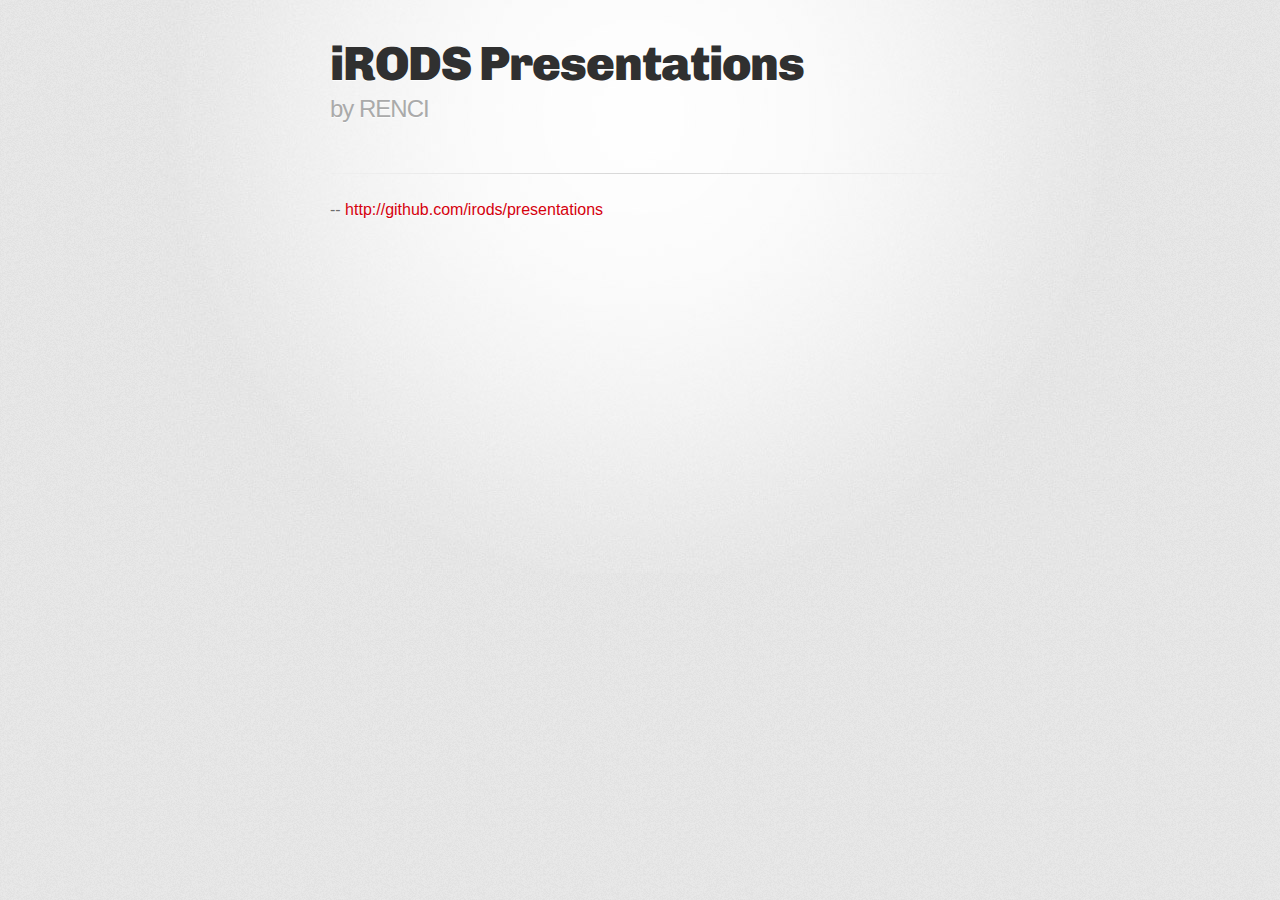
==== index.html @ 9c076ef9 "initial site" ====
<!DOCTYPE html>
<html>
  <head>
    <meta charset='utf-8'>
    <meta http-equiv="X-UA-Compatible" content="chrome=1">
    <link href='https://fonts.googleapis.com/css?family=Chivo:900' rel='stylesheet' type='text/css'>
    <link rel="stylesheet" type="text/css" href="stylesheets/stylesheet.css" media="screen">
    <link rel="stylesheet" type="text/css" href="stylesheets/pygment_trac.css" media="screen">
    <link rel="stylesheet" type="text/css" href="stylesheets/print.css" media="print">
    <!--[if lt IE 9]>
    <script src="//html5shiv.googlecode.com/svn/trunk/html5.js"></script>
    <![endif]-->
    <title>iRODS Presentations</title>
  </head>

  <body>
    <div id="container">
      <div class="inner">

        <header>
          <h1>iRODS Presentations</h1>
          <h2>by RENCI</h2>
        </header>

        <hr>

        <section id="main_content">
          <p>-- <a href="http://github.com/irods/presentations">http://github.com/irods/presentations</a></p>
        </section>

      </div>
    </div>
  </body>
</html>
---- stylesheets/stylesheet.css ----
/* http://meyerweb.com/eric/tools/css/reset/ 
   v2.0 | 20110126
   License: none (public domain)
*/
html, body, div, span, applet, object, iframe,
h1, h2, h3, h4, h5, h6, p, blockquote, pre,
a, abbr, acronym, address, big, cite, code,
del, dfn, em, img, ins, kbd, q, s, samp,
small, strike, strong, sub, sup, tt, var,
b, u, i, center,
dl, dt, dd, ol, ul, li,
fieldset, form, label, legend,
table, caption, tbody, tfoot, thead, tr, th, td,
article, aside, canvas, details, embed, 
figure, figcaption, footer, header, hgroup, 
menu, nav, output, ruby, section, summary,
time, mark, audio, video {
	margin: 0;
	padding: 0;
	border: 0;
	font-size: 100%;
	font: inherit;
	vertical-align: baseline;
}
/* HTML5 display-role reset for older browsers */
article, aside, details, figcaption, figure, 
footer, header, hgroup, menu, nav, section {
	display: block;
}
body {
	line-height: 1;
}
ol, ul {
	list-style: none;
}
blockquote, q {
	quotes: none;
}
blockquote:before, blockquote:after,
q:before, q:after {
	content: '';
	content: none;
}
table {
	border-collapse: collapse;
	border-spacing: 0;
}

/* LAYOUT STYLES */
body {
  font-size: 1em;
  line-height: 1.5; 
  background: #e7e7e7 url(../images/body-bg.png) 0 0 repeat;
  font-family: 'Helvetica Neue', Helvetica, Arial, serif;
  text-shadow: 0 1px 0 rgba(255, 255, 255, 0.8);
  color: #6d6d6d;
}

a {
  color: #d5000d;
}
a:hover {
  color: #c5000c;
}

header {
  padding-top: 35px;
  padding-bottom: 25px;
}

header h1 {
  font-family: 'Chivo', 'Helvetica Neue', Helvetica, Arial, serif; font-weight: 900;
  letter-spacing: -1px;
  font-size: 48px;
  color: #303030;
  line-height: 1.2;
}

header h2 {
  letter-spacing: -1px;
  font-size: 24px;
  color: #aaa;
  font-weight: normal;
  line-height: 1.3;
}

#container {
  background: transparent url(../images/highlight-bg.jpg) 50% 0 no-repeat;
  min-height: 595px;
}

.inner {
  width: 620px;
  margin: 0 auto;
}

#container .inner img {
  max-width: 100%;
}

#downloads {
  margin-bottom: 40px;
}

a.button {
  -moz-border-radius: 30px;
  -webkit-border-radius: 30px;                     
  border-radius: 30px;
  border-top: solid 1px #cbcbcb;
  border-left: solid 1px #b7b7b7;
  border-right: solid 1px #b7b7b7;
  border-bottom: solid 1px #b3b3b3;
  color: #303030;
  line-height: 25px;
  font-weight: bold;
  font-size: 15px;
  padding: 12px 8px 12px 8px;
  display: block;
  float: left;
  width: 179px;
  margin-right: 14px;  
  background: #fdfdfd; /* Old browsers */
  background: -moz-linear-gradient(top,  #fdfdfd 0%, #f2f2f2 100%); /* FF3.6+ */
  background: -webkit-gradient(linear, left top, left bottom, color-stop(0%,#fdfdfd), color-stop(100%,#f2f2f2)); /* Chrome,Safari4+ */
  background: -webkit-linear-gradient(top,  #fdfdfd 0%,#f2f2f2 100%); /* Chrome10+,Safari5.1+ */
  background: -o-linear-gradient(top,  #fdfdfd 0%,#f2f2f2 100%); /* Opera 11.10+ */
  background: -ms-linear-gradient(top,  #fdfdfd 0%,#f2f2f2 100%); /* IE10+ */
  background: linear-gradient(top,  #fdfdfd 0%,#f2f2f2 100%); /* W3C */
  filter: progid:DXImageTransform.Microsoft.gradient( startColorstr='#fdfdfd', endColorstr='#f2f2f2',GradientType=0 ); /* IE6-9 */
  -webkit-box-shadow: 10px 10px 5px #888;
  -moz-box-shadow: 10px 10px 5px #888;
  box-shadow: 0px 1px 5px #e8e8e8;
}
a.button:hover {
  border-top: solid 1px #b7b7b7;
  border-left: solid 1px #b3b3b3;
  border-right: solid 1px #b3b3b3;
  border-bottom: solid 1px #b3b3b3;
  background: #fafafa; /* Old browsers */
  background: -moz-linear-gradient(top,  #fdfdfd 0%, #f6f6f6 100%); /* FF3.6+ */
  background: -webkit-gradient(linear, left top, left bottom, color-stop(0%,#fdfdfd), color-stop(100%,#f6f6f6)); /* Chrome,Safari4+ */
  background: -webkit-linear-gradient(top,  #fdfdfd 0%,#f6f6f6 100%); /* Chrome10+,Safari5.1+ */
  background: -o-linear-gradient(top,  #fdfdfd 0%,#f6f6f6 100%); /* Opera 11.10+ */
  background: -ms-linear-gradient(top,  #fdfdfd 0%,#f6f6f6 100%); /* IE10+ */
  background: linear-gradient(top,  #fdfdfd 0%,#f6f6f6, 100%); /* W3C */
  filter: progid:DXImageTransform.Microsoft.gradient( startColorstr='#fdfdfd', endColorstr='#f6f6f6',GradientType=0 ); /* IE6-9 */
}

a.button span {
  padding-left: 50px;
  display: block;
  height: 23px;
}

#download-zip span {
  background: transparent url(../images/zip-icon.png) 12px 50% no-repeat;
}
#download-tar-gz span {
  background: transparent url(../images/tar-gz-icon.png) 12px 50% no-repeat;
}
#view-on-github span {
  background: transparent url(../images/octocat-icon.png) 12px 50% no-repeat;
}
#view-on-github {
  margin-right: 0;
}

code, pre {
  font-family: Monaco, "Bitstream Vera Sans Mono", "Lucida Console", Terminal;
  color: #222;
  margin-bottom: 30px;
  font-size: 14px;
}

code {
  background-color: #f2f2f2;
  border: solid 1px #ddd;
  padding: 0 3px;
}

pre {
  padding: 20px;
  background: #303030;
  color: #f2f2f2;
  text-shadow: none;
  overflow: auto;
}
pre code {
  color: #f2f2f2;
  background-color: #303030;
  border: none;
  padding: 0;
}

ul, ol, dl {
  margin-bottom: 20px;
}


/* COMMON STYLES */

hr {
  height: 1px;
  line-height: 1px;
  margin-top: 1em;
  padding-bottom: 1em;
  border: none;
  background: transparent url('../images/hr.png') 50% 0 no-repeat;
}

strong {
  font-weight: bold;
}

em {
  font-style: italic;
}

table {
  width: 100%;
  border: 1px solid #ebebeb;
}

th {
  font-weight: 500;
}

td {
  border: 1px solid #ebebeb;
  text-align: center; 
  font-weight: 300;
}

form {
  background: #f2f2f2;
  padding: 20px;
  
}


/* GENERAL ELEMENT TYPE STYLES */

h1 {
  font-size: 32px;
} 

h2 {
  font-size: 22px;
  font-weight: bold;
  color: #303030;
  margin-bottom: 8px;
} 

h3 {
  color: #d5000d;
  font-size: 18px;
  font-weight: bold;
  margin-bottom: 8px;
} 
 
h4 {
  font-size: 16px;
  color: #303030;
  font-weight: bold;
} 

h5 {
  font-size: 1em;
  color: #303030;
} 

h6 {
  font-size: .8em;
  color: #303030;
} 

p {
  font-weight: 300;
  margin-bottom: 20px;
}
 
a {
  text-decoration: none;
}

p a {
  font-weight: 400;
}

blockquote {
  font-size: 1.6em;
  border-left: 10px solid #e9e9e9;
  margin-bottom: 20px;
  padding: 0 0 0 30px;
}

ul li {
  list-style: disc inside;
  padding-left: 20px;
}

ol li {
  list-style: decimal inside;
  padding-left: 3px;
}

dl dt {
  color: #303030;
}

footer {
  background: transparent url('../images/hr.png') 0 0 no-repeat;
  margin-top: 40px;
  padding-top: 20px;
  padding-bottom: 30px;
  font-size: 13px;
  color: #aaa;
}

footer a {
  color: #666;
}
footer a:hover {
  color: #444;
}

/* MISC */
.clearfix:after {
  clear: both;
  content: '.';
  display: block;
  visibility: hidden;
  height: 0;
}

.clearfix {display: inline-block;}
* html .clearfix {height: 1%;}
.clearfix {display: block;}

/* #Media Queries
================================================== */

/* Smaller than standard 960 (devices and browsers) */
@media only screen and (max-width: 959px) {}

/* Tablet Portrait size to standard 960 (devices and browsers) */
@media only screen and (min-width: 768px) and (max-width: 959px) {}

/* All Mobile Sizes (devices and browser) */
@media only screen and (max-width: 767px) {
  header {
    padding-top: 10px;
    padding-bottom: 10px;
  }
  #downloads {
    margin-bottom: 25px;
  }
  #download-zip, #download-tar-gz {
    display: none;
  }
  .inner {
    width: 94%;
    margin: 0 auto;
  }
}

/* Mobile Landscape Size to Tablet Portrait (devices and browsers) */
@media only screen and (min-width: 480px) and (max-width: 767px) {}

/* Mobile Portrait Size to Mobile Landscape Size (devices and browsers) */
@media only screen and (max-width: 479px) {}
---- stylesheets/pygment_trac.css ----
.highlight  { background: #ffffff; }
.highlight .c { color: #999988; font-style: italic } /* Comment */
.highlight .err { color: #a61717; background-color: #e3d2d2 } /* Error */
.highlight .k { font-weight: bold } /* Keyword */
.highlight .o { font-weight: bold } /* Operator */
.highlight .cm { color: #999988; font-style: italic } /* Comment.Multiline */
.highlight .cp { color: #999999; font-weight: bold } /* Comment.Preproc */
.highlight .c1 { color: #999988; font-style: italic } /* Comment.Single */
.highlight .cs { color: #999999; font-weight: bold; font-style: italic } /* Comment.Special */
.highlight .gd { color: #000000; background-color: #ffdddd } /* Generic.Deleted */
.highlight .gd .x { color: #000000; background-color: #ffaaaa } /* Generic.Deleted.Specific */
.highlight .ge { font-style: italic } /* Generic.Emph */
.highlight .gr { color: #aa0000 } /* Generic.Error */
.highlight .gh { color: #999999 } /* Generic.Heading */
.highlight .gi { color: #000000; background-color: #ddffdd } /* Generic.Inserted */
.highlight .gi .x { color: #000000; background-color: #aaffaa } /* Generic.Inserted.Specific */
.highlight .go { color: #888888 } /* Generic.Output */
.highlight .gp { color: #555555 } /* Generic.Prompt */
.highlight .gs { font-weight: bold } /* Generic.Strong */
.highlight .gu { color: #800080; font-weight: bold; } /* Generic.Subheading */
.highlight .gt { color: #aa0000 } /* Generic.Traceback */
.highlight .kc { font-weight: bold } /* Keyword.Constant */
.highlight .kd { font-weight: bold } /* Keyword.Declaration */
.highlight .kn { font-weight: bold } /* Keyword.Namespace */
.highlight .kp { font-weight: bold } /* Keyword.Pseudo */
.highlight .kr { font-weight: bold } /* Keyword.Reserved */
.highlight .kt { color: #445588; font-weight: bold } /* Keyword.Type */
.highlight .m { color: #009999 } /* Literal.Number */
.highlight .s { color: #d14 } /* Literal.String */
.highlight .na { color: #008080 } /* Name.Attribute */
.highlight .nb { color: #0086B3 } /* Name.Builtin */
.highlight .nc { color: #445588; font-weight: bold } /* Name.Class */
.highlight .no { color: #008080 } /* Name.Constant */
.highlight .ni { color: #800080 } /* Name.Entity */
.highlight .ne { color: #990000; font-weight: bold } /* Name.Exception */
.highlight .nf { color: #990000; font-weight: bold } /* Name.Function */
.highlight .nn { color: #555555 } /* Name.Namespace */
.highlight .nt { color: #000080 } /* Name.Tag */
.highlight .nv { color: #008080 } /* Name.Variable */
.highlight .ow { font-weight: bold } /* Operator.Word */
.highlight .w { color: #bbbbbb } /* Text.Whitespace */
.highlight .mf { color: #009999 } /* Literal.Number.Float */
.highlight .mh { color: #009999 } /* Literal.Number.Hex */
.highlight .mi { color: #009999 } /* Literal.Number.Integer */
.highlight .mo { color: #009999 } /* Literal.Number.Oct */
.highlight .sb { color: #d14 } /* Literal.String.Backtick */
.highlight .sc { color: #d14 } /* Literal.String.Char */
.highlight .sd { color: #d14 } /* Literal.String.Doc */
.highlight .s2 { color: #d14 } /* Literal.String.Double */
.highlight .se { color: #d14 } /* Literal.String.Escape */
.highlight .sh { color: #d14 } /* Literal.String.Heredoc */
.highlight .si { color: #d14 } /* Literal.String.Interpol */
.highlight .sx { color: #d14 } /* Literal.String.Other */
.highlight .sr { color: #009926 } /* Literal.String.Regex */
.highlight .s1 { color: #d14 } /* Literal.String.Single */
.highlight .ss { color: #990073 } /* Literal.String.Symbol */
.highlight .bp { color: #999999 } /* Name.Builtin.Pseudo */
.highlight .vc { color: #008080 } /* Name.Variable.Class */
.highlight .vg { color: #008080 } /* Name.Variable.Global */
.highlight .vi { color: #008080 } /* Name.Variable.Instance */
.highlight .il { color: #009999 } /* Literal.Number.Integer.Long */

.type-csharp .highlight .k { color: #0000FF }
.type-csharp .highlight .kt { color: #0000FF }
.type-csharp .highlight .nf { color: #000000; font-weight: normal }
.type-csharp .highlight .nc { color: #2B91AF }
.type-csharp .highlight .nn { color: #000000 }
.type-csharp .highlight .s { color: #A31515 }
.type-csharp .highlight .sc { color: #A31515 }
---- stylesheets/print.css ----
html, body, div, span, applet, object, iframe,
h1, h2, h3, h4, h5, h6, p, blockquote, pre,
a, abbr, acronym, address, big, cite, code,
del, dfn, em, img, ins, kbd, q, s, samp,
small, strike, strong, sub, sup, tt, var,
b, u, i, center,
dl, dt, dd, ol, ul, li,
fieldset, form, label, legend,
table, caption, tbody, tfoot, thead, tr, th, td,
article, aside, canvas, details, embed, 
figure, figcaption, footer, header, hgroup, 
menu, nav, output, ruby, section, summary,
time, mark, audio, video {
  margin: 0;
  padding: 0;
  border: 0;
  font-size: 100%;
  font: inherit;
  vertical-align: baseline;
}
/* HTML5 display-role reset for older browsers */
article, aside, details, figcaption, figure, 
footer, header, hgroup, menu, nav, section {
  display: block;
}
body {
  line-height: 1;
}
ol, ul {
  list-style: none;
}
blockquote, q {
  quotes: none;
}
blockquote:before, blockquote:after,
q:before, q:after {
  content: '';
  content: none;
}
table {
  border-collapse: collapse;
  border-spacing: 0;
}
body {
  font-size: 13px;
  line-height: 1.5; 
  font-family: 'Helvetica Neue', Helvetica, Arial, serif;
  color: #000;
}

a {
  color: #d5000d;
  font-weight: bold;
}

header {
  padding-top: 35px;
  padding-bottom: 10px;
}

header h1 {
  font-weight: bold;
  letter-spacing: -1px;
  font-size: 48px;
  color: #303030;
  line-height: 1.2;
}

header h2 {
  letter-spacing: -1px;
  font-size: 24px;
  color: #aaa;
  font-weight: normal;
  line-height: 1.3;
}
#downloads {
  display: none;
}
#main_content {
  padding-top: 20px;
}

code, pre {
  font-family: Monaco, "Bitstream Vera Sans Mono", "Lucida Console", Terminal;
  color: #222;
  margin-bottom: 30px;
  font-size: 12px;
}

code {
  padding: 0 3px;
}

pre {
  border: solid 1px #ddd;
  padding: 20px;
  overflow: auto;
}
pre code {
  padding: 0;
}

ul, ol, dl {
  margin-bottom: 20px;
}


/* COMMON STYLES */

table {
  width: 100%;
  border: 1px solid #ebebeb;
}

th {
  font-weight: 500;
}

td {
  border: 1px solid #ebebeb;
  text-align: center; 
  font-weight: 300;
}

form {
  background: #f2f2f2;
  padding: 20px;
  
}


/* GENERAL ELEMENT TYPE STYLES */

h1 {
  font-size: 2.8em;
} 

h2 {
  font-size: 22px;
  font-weight: bold;
  color: #303030;
  margin-bottom: 8px;
} 

h3 {
  color: #d5000d;
  font-size: 18px;
  font-weight: bold;
  margin-bottom: 8px;
} 
 
h4 {
  font-size: 16px;
  color: #303030;
  font-weight: bold;
} 

h5 {
  font-size: 1em;
  color: #303030;
} 

h6 {
  font-size: .8em;
  color: #303030;
} 

p {
  font-weight: 300;
  margin-bottom: 20px;
}
 
a {
  text-decoration: none;
}

p a {
  font-weight: 400;
}

blockquote {
  font-size: 1.6em;
  border-left: 10px solid #e9e9e9;
  margin-bottom: 20px;
  padding: 0 0 0 30px;
}

ul li {
  list-style: disc inside;
  padding-left: 20px;
}

ol li {
  list-style: decimal inside;
  padding-left: 3px;
}

dl dd {
  font-style: italic;
  font-weight: 100;
}

footer {
  margin-top: 40px;
  padding-top: 20px;
  padding-bottom: 30px;
  font-size: 13px;
  color: #aaa;
}

footer a {
  color: #666;
}

/* MISC */
.clearfix:after {
  clear: both;
  content: '.';
  display: block;
  visibility: hidden;
  height: 0;
}

.clearfix {display: inline-block;}
* html .clearfix {height: 1%;}
.clearfix {display: block;}
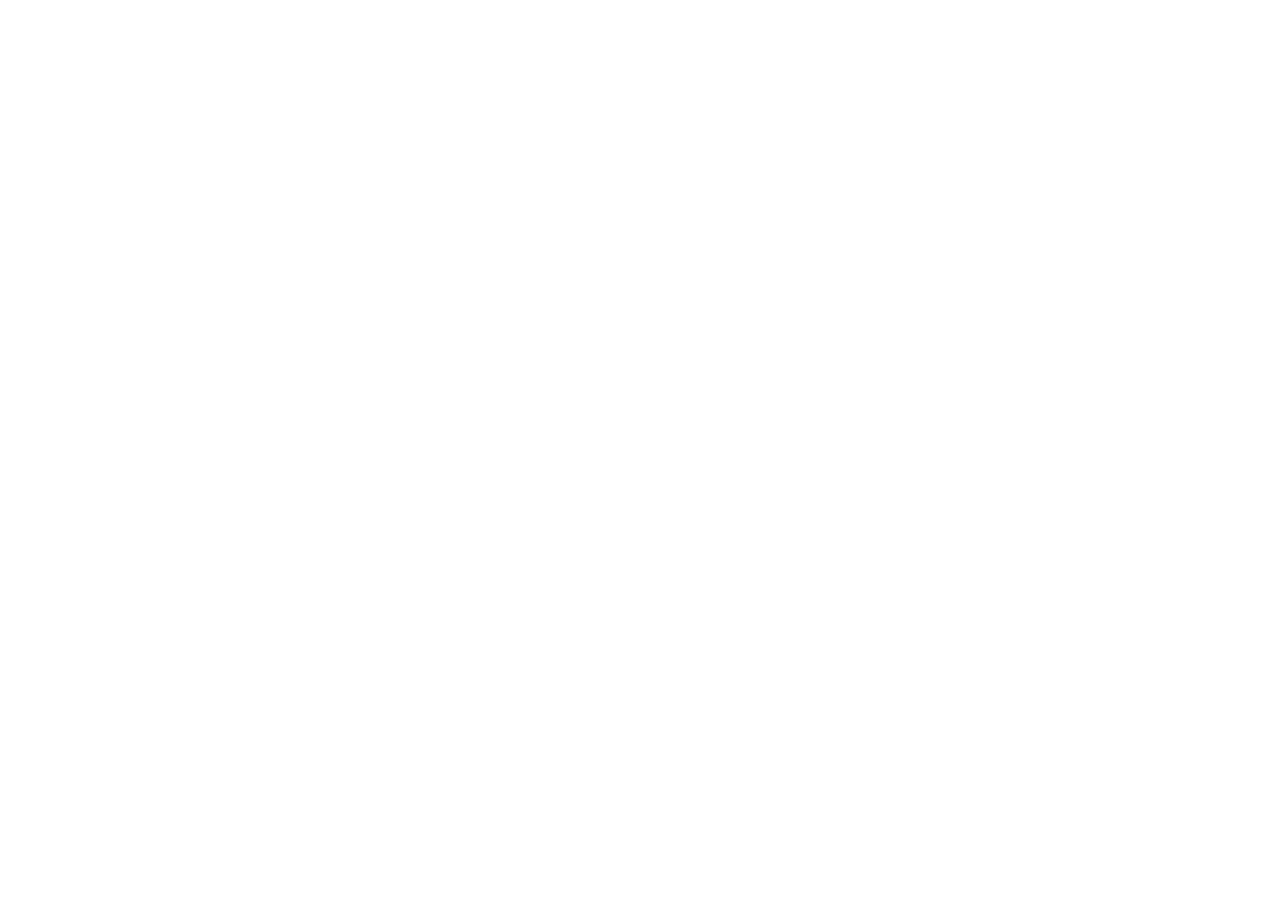
==== commit ef582360: "index in remark, with content." ====
--- a/index.html
+++ b/index.html
@@ -1,34 +1,19 @@
 <!DOCTYPE html>
 <html>
   <head>
-    <meta charset='utf-8'>
-    <meta http-equiv="X-UA-Compatible" content="chrome=1">
-    <link href='https://fonts.googleapis.com/css?family=Chivo:900' rel='stylesheet' type='text/css'>
-    <link rel="stylesheet" type="text/css" href="stylesheets/stylesheet.css" media="screen">
-    <link rel="stylesheet" type="text/css" href="stylesheets/pygment_trac.css" media="screen">
-    <link rel="stylesheet" type="text/css" href="stylesheets/print.css" media="print">
-    <!--[if lt IE 9]>
-    <script src="//html5shiv.googlecode.com/svn/trunk/html5.js"></script>
-    <![endif]-->
     <title>iRODS Presentations</title>
+    <meta http-equiv="Content-Type" content="text/html; charset=UTF-8"/>
+    <link rel="stylesheet" href="stylesheets/main-style.css">
+	<link rel="stylesheet" href="stylesheets/style2.css">
+	<link rel="stylesheet" href="stylesheets/irods.css"> 
   </head>
-
   <body>
-    <div id="container">
-      <div class="inner">
-
-        <header>
-          <h1>iRODS Presentations</h1>
-          <h2>by RENCI</h2>
-        </header>
-
-        <hr>
-
-        <section id="main_content">
-          <p>-- <a href="http://github.com/irods/presentations">http://github.com/irods/presentations</a></p>
-        </section>
-
-      </div>
-    </div>
+    <script src="http://gnab.github.io/remark/downloads/remark-latest.min.js" type="text/javascript">
+</script>
+    <script type="text/javascript">
+      var slideshow = remark.create({
+         sourceUrl: 'contents.md'
+       });
+    </script>
   </body>
-</html>
+</html><!DOCTYPE html>--- a/stylesheets/main-style.css
+++ b/stylesheets/main-style.css
@@ -0,0 +1 @@
+html.remark-container,body.remark-container{height:100%;width:100%;-webkit-print-color-adjust:exact;}.remark-container{background:#d7d8d2;margin:0;overflow:hidden;}.remark-container:focus{outline-style:solid;outline-width:1px;}:-webkit-full-screen .remark-container{width:100%;height:100%;}.remark-slides-area{position:relative;height:100%;width:100%;}.remark-slide-container{display:none;position:absolute;height:100%;width:100%;page-break-after:always;}.remark-slide-scaler{background-color:transparent;overflow:hidden;position:absolute;-webkit-transform-origin:top left;-moz-transform-origin:top left;transform-origin:top-left;-moz-box-shadow:0 0 30px #888;-webkit-box-shadow:0 0 30px #888;box-shadow:0 0 30px #888;}.remark-slide{height:100%;width:100%;display:table;table-layout:fixed;}.remark-slide>.left{text-align:left;}.remark-slide>.center{text-align:center;}.remark-slide>.right{text-align:right;}.remark-slide>.top{vertical-align:top;}.remark-slide>.middle{vertical-align:middle;}.remark-slide>.bottom{vertical-align:bottom;}.remark-slide-content{background-color:#fff;background-position:center;background-repeat:no-repeat;display:table-cell;font-size:20px;padding:1em 4em 1em 4em;}.remark-slide-content h1{font-size:55px;}.remark-slide-content h2{font-size:45px;}.remark-slide-content h3{font-size:35px;}.remark-slide-content .left{display:block;text-align:left;}.remark-slide-content .center{display:block;text-align:center;}.remark-slide-content .right{display:block;text-align:right;}.remark-slide-number{bottom:12px;opacity:0.5;position:absolute;right:20px;}.remark-slide-notes{border-top:3px solid black;position:absolute;display:none;}.remark-code{font-size:18px;}.remark-code-line{min-height:1em;}.remark-code-line-highlighted{background-color:rgba(255, 255, 0, 0.5);}.remark-code-span-highlighted{background-color:rgba(255, 255, 0, 0.5);padding:1px 2px 2px 2px;}.remark-visible{display:block;z-index:2;}.remark-fading{display:block;z-index:1;}.remark-fading .remark-slide-scaler{-moz-box-shadow:none;-webkit-box-shadow:none;box-shadow:none;}.remark-backdrop{position:absolute;top:0;bottom:0;left:0;right:0;display:none;background:#000;z-index:2;}.remark-pause{bottom:0;top:0;right:0;left:0;display:none;position:absolute;z-index:1000;}.remark-pause .remark-pause-lozenge{margin-top:30%;text-align:center;}.remark-pause .remark-pause-lozenge span{color:white;background:black;border:2px solid black;border-radius:20px;padding:20px 30px;font-family:Helvetica,arial,freesans,clean,sans-serif;font-size:42pt;font-weight:bold;}.remark-container.remark-presenter-mode.remark-pause-mode .remark-pause{display:block;}.remark-container.remark-presenter-mode.remark-pause-mode .remark-backdrop{display:block;opacity:0.5;}.remark-help{bottom:0;top:0;right:0;left:0;display:none;position:absolute;z-index:1000;-webkit-transform-origin:top left;-moz-transform-origin:top left;transform-origin:top-left;}.remark-help .remark-help-content{color:white;font-family:Helvetica,arial,freesans,clean,sans-serif;font-size:12pt;position:absolute;top:5%;bottom:10%;height:10%;left:5%;width:90%;}.remark-help .remark-help-content h1{font-size:36px;}.remark-help .remark-help-content td{color:white;font-size:12pt;padding:10px;}.remark-help .remark-help-content td:first-child{padding-left:0;}.remark-help .remark-help-content .key{background:white;color:black;min-width:1em;display:inline-block;padding:3px 6px;text-align:center;border-radius:4px;font-size:14px;}.remark-help .dismiss{top:85%;}.remark-container.remark-help-mode .remark-help{display:block;}.remark-container.remark-help-mode .remark-backdrop{display:block;opacity:0.95;}.remark-preview-area{bottom:2%;left:2%;display:none;opacity:0.5;position:absolute;height:47.25%;width:48%;}.remark-preview-area .remark-slide-container{display:block;}.remark-notes-area{background:#e7e8e2;bottom:0;display:none;left:52%;overflow:hidden;position:absolute;right:0;top:0;}.remark-notes-area .remark-top-area{height:50px;left:20px;position:absolute;right:10px;top:10px;}.remark-notes-area .remark-bottom-area{position:absolute;top:75px;bottom:10px;left:20px;right:10px;}.remark-notes-area .remark-bottom-area .remark-toggle{display:block;text-decoration:none;font-family:Helvetica,arial,freesans,clean,sans-serif;border-bottom:1px solid #ccc;height:21px;font-size:0.75em;font-weight:bold;text-transform:uppercase;color:#666;text-shadow:#f5f5f5 1px 1px 1px;}.remark-notes-area .remark-bottom-area .remark-notes-current-area{height:70%;position:relative;}.remark-notes-area .remark-bottom-area .remark-notes-current-area .remark-notes{clear:both;border-top:1px solid #f5f5f5;position:absolute;top:22px;bottom:0px;left:0px;right:0px;overflow-y:auto;margin-bottom:20px;}.remark-notes-area .remark-bottom-area .remark-notes-preview-area{height:30%;position:relative;}.remark-notes-area .remark-bottom-area .remark-notes-preview-area .remark-notes-preview{border-top:1px solid #f5f5f5;position:absolute;top:22px;bottom:0px;left:0px;right:0px;overflow-y:auto;}.remark-notes-area .remark-bottom-area .remark-notes>*:first-child,.remark-notes-area .remark-bottom-area .remark-notes-preview>*:first-child{margin-top:5px;}.remark-notes-area .remark-bottom-area .remark-notes>*:last-child,.remark-notes-area .remark-bottom-area .remark-notes-preview>*:last-child{margin-bottom:0;}.remark-toolbar{color:#979892;vertical-align:middle;}.remark-toolbar .remark-toolbar-link{border:2px solid #d7d8d2;color:#979892;display:inline-block;padding:2px 2px;text-decoration:none;text-align:center;min-width:20px;}.remark-toolbar .remark-toolbar-link:hover{border-color:#979892;color:#676862;}.remark-toolbar .remark-toolbar-timer{border:2px solid black;border-radius:10px;background:black;color:white;display:inline-block;float:right;padding:5px 10px;font-family:sans-serif;font-weight:bold;font-size:175%;text-decoration:none;text-align:center;}.remark-container.remark-presenter-mode .remark-slides-area{top:2%;left:2%;height:47.25%;width:48%;}.remark-container.remark-presenter-mode .remark-preview-area{display:block;}.remark-container.remark-presenter-mode .remark-notes-area{display:block;}.remark-container.remark-blackout-mode:not(.remark-presenter-mode) .remark-backdrop{display:block;opacity:0.99;}@media print{.remark-container{overflow:visible;background-color:#fff;} .remark-container.remark-presenter-mode .remark-slides-area{top:0px;left:0px;height:100%;width:681px;} .remark-container.remark-presenter-mode .remark-preview-area,.remark-container.remark-presenter-mode .remark-notes-area{display:none;} .remark-container.remark-presenter-mode .remark-slide-notes{display:block;margin-left:30px;width:621px;} .remark-slide-container{display:block;position:relative;} .remark-slide-scaler{-moz-box-shadow:none;-webkit-box-shadow:none;box-shadow:none;}}@page {margin:0;}.hljs-arta{}.hljs-arta .hljs{display:block;padding:0.5em;background:#222;}.hljs-arta .profile .hljs-header *,.hljs-arta .ini .hljs-title,.hljs-arta .nginx .hljs-title{color:#fff;}.hljs-arta .hljs-comment,.hljs-arta .hljs-javadoc,.hljs-arta .hljs-preprocessor,.hljs-arta .hljs-preprocessor .hljs-title,.hljs-arta .hljs-pragma,.hljs-arta .hljs-shebang,.hljs-arta .profile .hljs-summary,.hljs-arta .diff,.hljs-arta .hljs-pi,.hljs-arta .hljs-doctype,.hljs-arta .hljs-tag,.hljs-arta .hljs-template_comment,.hljs-arta .css .hljs-rules,.hljs-arta .tex .hljs-special{color:#444;}.hljs-arta .hljs-string,.hljs-arta .hljs-symbol,.hljs-arta .diff .hljs-change,.hljs-arta .hljs-regexp,.hljs-arta .xml .hljs-attribute,.hljs-arta .smalltalk .hljs-char,.hljs-arta .xml .hljs-value,.hljs-arta .ini .hljs-value,.hljs-arta .clojure .hljs-attribute,.hljs-arta .coffeescript .hljs-attribute{color:#ffcc33;}.hljs-arta .hljs-number,.hljs-arta .hljs-addition{color:#00cc66;}.hljs-arta .hljs-built_in,.hljs-arta .hljs-literal,.hljs-arta .vhdl .hljs-typename,.hljs-arta .go .hljs-constant,.hljs-arta .go .hljs-typename,.hljs-arta .ini .hljs-keyword,.hljs-arta .lua .hljs-title,.hljs-arta .perl .hljs-variable,.hljs-arta .php .hljs-variable,.hljs-arta .mel .hljs-variable,.hljs-arta .django .hljs-variable,.hljs-arta .css .funtion,.hljs-arta .smalltalk .method,.hljs-arta .hljs-hexcolor,.hljs-arta .hljs-important,.hljs-arta .hljs-flow,.hljs-arta .hljs-inheritance,.hljs-arta .parser3 .hljs-variable{color:#32aaee;}.hljs-arta .hljs-keyword,.hljs-arta .hljs-tag .hljs-title,.hljs-arta .css .hljs-tag,.hljs-arta .css .hljs-class,.hljs-arta .css .hljs-id,.hljs-arta .css .hljs-pseudo,.hljs-arta .css .hljs-attr_selector,.hljs-arta .lisp .hljs-title,.hljs-arta .clojure .hljs-built_in,.hljs-arta .hljs-winutils,.hljs-arta .tex .hljs-command,.hljs-arta .hljs-request,.hljs-arta .hljs-status{color:#6644aa;}.hljs-arta .hljs-title,.hljs-arta .ruby .hljs-constant,.hljs-arta .vala .hljs-constant,.hljs-arta .hljs-parent,.hljs-arta .hljs-deletion,.hljs-arta .hljs-template_tag,.hljs-arta .css .hljs-keyword,.hljs-arta .objectivec .hljs-class .hljs-id,.hljs-arta .smalltalk .hljs-class,.hljs-arta .lisp .hljs-keyword,.hljs-arta .apache .hljs-tag,.hljs-arta .nginx .hljs-variable,.hljs-arta .hljs-envvar,.hljs-arta .bash .hljs-variable,.hljs-arta .go .hljs-built_in,.hljs-arta .vbscript .hljs-built_in,.hljs-arta .lua .hljs-built_in,.hljs-arta .rsl .hljs-built_in,.hljs-arta .tail,.hljs-arta .avrasm .hljs-label,.hljs-arta .tex .hljs-formula,.hljs-arta .tex .hljs-formula *{color:#bb1166;}.hljs-arta .hljs-yardoctag,.hljs-arta .hljs-phpdoc,.hljs-arta .profile .hljs-header,.hljs-arta .ini .hljs-title,.hljs-arta .apache .hljs-tag,.hljs-arta .parser3 .hljs-title{font-weight:bold;}.hljs-arta .coffeescript .javascript,.hljs-arta .javascript .xml,.hljs-arta .tex .hljs-formula,.hljs-arta .xml .javascript,.hljs-arta .xml .vbscript,.hljs-arta .xml .css,.hljs-arta .xml .hljs-cdata{opacity:0.6;}.hljs-arta .hljs,.hljs-arta .hljs-subst,.hljs-arta .diff .hljs-chunk,.hljs-arta .css .hljs-value,.hljs-arta .css .hljs-attribute{color:#aaa;}.hljs-ascetic{}.hljs-ascetic .hljs{display:block;padding:0.5em;background:white;color:black;}.hljs-ascetic .hljs-string,.hljs-ascetic .hljs-tag .hljs-value,.hljs-ascetic .hljs-filter .hljs-argument,.hljs-ascetic .hljs-addition,.hljs-ascetic .hljs-change,.hljs-ascetic .apache .hljs-tag,.hljs-ascetic .apache .hljs-cbracket,.hljs-ascetic .nginx .hljs-built_in,.hljs-ascetic .tex .hljs-formula{color:#888;}.hljs-ascetic .hljs-comment,.hljs-ascetic .hljs-template_comment,.hljs-ascetic .hljs-shebang,.hljs-ascetic .hljs-doctype,.hljs-ascetic .hljs-pi,.hljs-ascetic .hljs-javadoc,.hljs-ascetic .hljs-deletion,.hljs-ascetic .apache .hljs-sqbracket{color:#ccc;}.hljs-ascetic .hljs-keyword,.hljs-ascetic .hljs-tag .hljs-title,.hljs-ascetic .ini .hljs-title,.hljs-ascetic .lisp .hljs-title,.hljs-ascetic .clojure .hljs-title,.hljs-ascetic .http .hljs-title,.hljs-ascetic .nginx .hljs-title,.hljs-ascetic .css .hljs-tag,.hljs-ascetic .hljs-winutils,.hljs-ascetic .hljs-flow,.hljs-ascetic .apache .hljs-tag,.hljs-ascetic .tex .hljs-command,.hljs-ascetic .hljs-request,.hljs-ascetic .hljs-status{font-weight:bold;}.hljs-atelier-dune.dark{}.hljs-atelier-dune.dark .hljs-comment,.hljs-atelier-dune.dark .hljs-title{color:#999580;}.hljs-atelier-dune.dark .hljs-variable,.hljs-atelier-dune.dark .hljs-attribute,.hljs-atelier-dune.dark .hljs-tag,.hljs-atelier-dune.dark .hljs-regexp,.hljs-atelier-dune.dark .ruby .hljs-constant,.hljs-atelier-dune.dark .xml .hljs-tag .hljs-title,.hljs-atelier-dune.dark .xml .hljs-pi,.hljs-atelier-dune.dark .xml .hljs-doctype,.hljs-atelier-dune.dark .html .hljs-doctype,.hljs-atelier-dune.dark .css .hljs-id,.hljs-atelier-dune.dark .css .hljs-class,.hljs-atelier-dune.dark .css .hljs-pseudo{color:#d73737;}.hljs-atelier-dune.dark .hljs-number,.hljs-atelier-dune.dark .hljs-preprocessor,.hljs-atelier-dune.dark .hljs-pragma,.hljs-atelier-dune.dark .hljs-built_in,.hljs-atelier-dune.dark .hljs-literal,.hljs-atelier-dune.dark .hljs-params,.hljs-atelier-dune.dark .hljs-constant{color:#b65611;}.hljs-atelier-dune.dark .ruby .hljs-class .hljs-title,.hljs-atelier-dune.dark .css .hljs-rules .hljs-attribute{color:#cfb017;}.hljs-atelier-dune.dark .hljs-string,.hljs-atelier-dune.dark .hljs-value,.hljs-atelier-dune.dark .hljs-inheritance,.hljs-atelier-dune.dark .hljs-header,.hljs-atelier-dune.dark .ruby .hljs-symbol,.hljs-atelier-dune.dark .xml .hljs-cdata{color:#60ac39;}.hljs-atelier-dune.dark .css .hljs-hexcolor{color:#1fad83;}.hljs-atelier-dune.dark .hljs-function,.hljs-atelier-dune.dark .python .hljs-decorator,.hljs-atelier-dune.dark .python .hljs-title,.hljs-atelier-dune.dark .ruby .hljs-function .hljs-title,.hljs-atelier-dune.dark .ruby .hljs-title .hljs-keyword,.hljs-atelier-dune.dark .perl .hljs-sub,.hljs-atelier-dune.dark .javascript .hljs-title,.hljs-atelier-dune.dark .coffeescript .hljs-title{color:#6684e1;}.hljs-atelier-dune.dark .hljs-keyword,.hljs-atelier-dune.dark .javascript .hljs-function{color:#b854d4;}.hljs-atelier-dune.dark .hljs{display:block;background:#292824;color:#a6a28c;padding:0.5em;}.hljs-atelier-dune.dark .coffeescript .javascript,.hljs-atelier-dune.dark .javascript .xml,.hljs-atelier-dune.dark .tex .hljs-formula,.hljs-atelier-dune.dark .xml .javascript,.hljs-atelier-dune.dark .xml .vbscript,.hljs-atelier-dune.dark .xml .css,.hljs-atelier-dune.dark .xml .hljs-cdata{opacity:0.5;}.hljs-atelier-dune.light{}.hljs-atelier-dune.light .hljs-comment,.hljs-atelier-dune.light .hljs-title{color:#7d7a68;}.hljs-atelier-dune.light .hljs-variable,.hljs-atelier-dune.light .hljs-attribute,.hljs-atelier-dune.light .hljs-tag,.hljs-atelier-dune.light .hljs-regexp,.hljs-atelier-dune.light .ruby .hljs-constant,.hljs-atelier-dune.light .xml .hljs-tag .hljs-title,.hljs-atelier-dune.light .xml .hljs-pi,.hljs-atelier-dune.light .xml .hljs-doctype,.hljs-atelier-dune.light .html .hljs-doctype,.hljs-atelier-dune.light .css .hljs-id,.hljs-atelier-dune.light .css .hljs-class,.hljs-atelier-dune.light .css .hljs-pseudo{color:#d73737;}.hljs-atelier-dune.light .hljs-number,.hljs-atelier-dune.light .hljs-preprocessor,.hljs-atelier-dune.light .hljs-pragma,.hljs-atelier-dune.light .hljs-built_in,.hljs-atelier-dune.light .hljs-literal,.hljs-atelier-dune.light .hljs-params,.hljs-atelier-dune.light .hljs-constant{color:#b65611;}.hljs-atelier-dune.light .hljs-ruby .hljs-class .hljs-title,.hljs-atelier-dune.light .css .hljs-rules .hljs-attribute{color:#cfb017;}.hljs-atelier-dune.light .hljs-string,.hljs-atelier-dune.light .hljs-value,.hljs-atelier-dune.light .hljs-inheritance,.hljs-atelier-dune.light .hljs-header,.hljs-atelier-dune.light .ruby .hljs-symbol,.hljs-atelier-dune.light .xml .hljs-cdata{color:#60ac39;}.hljs-atelier-dune.light .css .hljs-hexcolor{color:#1fad83;}.hljs-atelier-dune.light .hljs-function,.hljs-atelier-dune.light .python .hljs-decorator,.hljs-atelier-dune.light .python .hljs-title,.hljs-atelier-dune.light .ruby .hljs-function .hljs-title,.hljs-atelier-dune.light .ruby .hljs-title .hljs-keyword,.hljs-atelier-dune.light .perl .hljs-sub,.hljs-atelier-dune.light .javascript .hljs-title,.hljs-atelier-dune.light .coffeescript .hljs-title{color:#6684e1;}.hljs-atelier-dune.light .hljs-keyword,.hljs-atelier-dune.light .javascript .hljs-function{color:#b854d4;}.hljs-atelier-dune.light .hljs{display:block;background:#fefbec;color:#6e6b5e;padding:0.5em;}.hljs-atelier-dune.light .coffeescript .javascript,.hljs-atelier-dune.light .javascript .xml,.hljs-atelier-dune.light .tex .hljs-formula,.hljs-atelier-dune.light .xml .javascript,.hljs-atelier-dune.light .xml .vbscript,.hljs-atelier-dune.light .xml .css,.hljs-atelier-dune.light .xml .hljs-cdata{opacity:0.5;}.hljs-atelier-forest.dark{}.hljs-atelier-forest.dark .hljs-comment,.hljs-atelier-forest.dark .hljs-title{color:#9c9491;}.hljs-atelier-forest.dark .hljs-variable,.hljs-atelier-forest.dark .hljs-attribute,.hljs-atelier-forest.dark .hljs-tag,.hljs-atelier-forest.dark .hljs-regexp,.hljs-atelier-forest.dark .ruby .hljs-constant,.hljs-atelier-forest.dark .xml .hljs-tag .hljs-title,.hljs-atelier-forest.dark .xml .hljs-pi,.hljs-atelier-forest.dark .xml .hljs-doctype,.hljs-atelier-forest.dark .html .hljs-doctype,.hljs-atelier-forest.dark .css .hljs-id,.hljs-atelier-forest.dark .css .hljs-class,.hljs-atelier-forest.dark .css .hljs-pseudo{color:#f22c40;}.hljs-atelier-forest.dark .hljs-number,.hljs-atelier-forest.dark .hljs-preprocessor,.hljs-atelier-forest.dark .hljs-pragma,.hljs-atelier-forest.dark .hljs-built_in,.hljs-atelier-forest.dark .hljs-literal,.hljs-atelier-forest.dark .hljs-params,.hljs-atelier-forest.dark .hljs-constant{color:#df5320;}.hljs-atelier-forest.dark .hljs-ruby .hljs-class .hljs-title,.hljs-atelier-forest.dark .css .hljs-rules .hljs-attribute{color:#d5911a;}.hljs-atelier-forest.dark .hljs-string,.hljs-atelier-forest.dark .hljs-value,.hljs-atelier-forest.dark .hljs-inheritance,.hljs-atelier-forest.dark .hljs-header,.hljs-atelier-forest.dark .ruby .hljs-symbol,.hljs-atelier-forest.dark .xml .hljs-cdata{color:#5ab738;}.hljs-atelier-forest.dark .css .hljs-hexcolor{color:#00ad9c;}.hljs-atelier-forest.dark .hljs-function,.hljs-atelier-forest.dark .python .hljs-decorator,.hljs-atelier-forest.dark .python .hljs-title,.hljs-atelier-forest.dark .ruby .hljs-function .hljs-title,.hljs-atelier-forest.dark .ruby .hljs-title .hljs-keyword,.hljs-atelier-forest.dark .perl .hljs-sub,.hljs-atelier-forest.dark .javascript .hljs-title,.hljs-atelier-forest.dark .coffeescript .hljs-title{color:#407ee7;}.hljs-atelier-forest.dark .hljs-keyword,.hljs-atelier-forest.dark .javascript .hljs-function{color:#6666ea;}.hljs-atelier-forest.dark .hljs{display:block;background:#2c2421;color:#a8a19f;padding:0.5em;}.hljs-atelier-forest.dark .coffeescript .javascript,.hljs-atelier-forest.dark .javascript .xml,.hljs-atelier-forest.dark .tex .hljs-formula,.hljs-atelier-forest.dark .xml .javascript,.hljs-atelier-forest.dark .xml .vbscript,.hljs-atelier-forest.dark .xml .css,.hljs-atelier-forest.dark .xml .hljs-cdata{opacity:0.5;}.hljs-atelier-forest.light{}.hljs-atelier-forest.light .hljs-comment,.hljs-atelier-forest.light .hljs-title{color:#766e6b;}.hljs-atelier-forest.light .hljs-variable,.hljs-atelier-forest.light .hljs-attribute,.hljs-atelier-forest.light .hljs-tag,.hljs-atelier-forest.light .hljs-regexp,.hljs-atelier-forest.light .ruby .hljs-constant,.hljs-atelier-forest.light .xml .hljs-tag .hljs-title,.hljs-atelier-forest.light .xml .hljs-pi,.hljs-atelier-forest.light .xml .hljs-doctype,.hljs-atelier-forest.light .html .hljs-doctype,.hljs-atelier-forest.light .css .hljs-id,.hljs-atelier-forest.light .css .hljs-class,.hljs-atelier-forest.light .css .hljs-pseudo{color:#f22c40;}.hljs-atelier-forest.light .hljs-number,.hljs-atelier-forest.light .hljs-preprocessor,.hljs-atelier-forest.light .hljs-pragma,.hljs-atelier-forest.light .hljs-built_in,.hljs-atelier-forest.light .hljs-literal,.hljs-atelier-forest.light .hljs-params,.hljs-atelier-forest.light .hljs-constant{color:#df5320;}.hljs-atelier-forest.light .hljs-ruby .hljs-class .hljs-title,.hljs-atelier-forest.light .css .hljs-rules .hljs-attribute{color:#d5911a;}.hljs-atelier-forest.light .hljs-string,.hljs-atelier-forest.light .hljs-value,.hljs-atelier-forest.light .hljs-inheritance,.hljs-atelier-forest.light .hljs-header,.hljs-atelier-forest.light .ruby .hljs-symbol,.hljs-atelier-forest.light .xml .hljs-cdata{color:#5ab738;}.hljs-atelier-forest.light .css .hljs-hexcolor{color:#00ad9c;}.hljs-atelier-forest.light .hljs-function,.hljs-atelier-forest.light .python .hljs-decorator,.hljs-atelier-forest.light .python .hljs-title,.hljs-atelier-forest.light .ruby .hljs-function .hljs-title,.hljs-atelier-forest.light .ruby .hljs-title .hljs-keyword,.hljs-atelier-forest.light .perl .hljs-sub,.hljs-atelier-forest.light .javascript .hljs-title,.hljs-atelier-forest.light .coffeescript .hljs-title{color:#407ee7;}.hljs-atelier-forest.light .hljs-keyword,.hljs-atelier-forest.light .javascript .hljs-function{color:#6666ea;}.hljs-atelier-forest.light .hljs{display:block;background:#f1efee;color:#68615e;padding:0.5em;}.hljs-atelier-forest.light .coffeescript .javascript,.hljs-atelier-forest.light .javascript .xml,.hljs-atelier-forest.light .tex .hljs-formula,.hljs-atelier-forest.light .xml .javascript,.hljs-atelier-forest.light .xml .vbscript,.hljs-atelier-forest.light .xml .css,.hljs-atelier-forest.light .xml .hljs-cdata{opacity:0.5;}.hljs-atelier-heath.dark{}.hljs-atelier-heath.dark .hljs-comment,.hljs-atelier-heath.dark .hljs-title{color:#9e8f9e;}.hljs-atelier-heath.dark .hljs-variable,.hljs-atelier-heath.dark .hljs-attribute,.hljs-atelier-heath.dark .hljs-tag,.hljs-atelier-heath.dark .hljs-regexp,.hljs-atelier-heath.dark .ruby .hljs-constant,.hljs-atelier-heath.dark .xml .hljs-tag .hljs-title,.hljs-atelier-heath.dark .xml .hljs-pi,.hljs-atelier-heath.dark .xml .hljs-doctype,.hljs-atelier-heath.dark .html .hljs-doctype,.hljs-atelier-heath.dark .css .hljs-id,.hljs-atelier-heath.dark .css .hljs-class,.hljs-atelier-heath.dark .css .hljs-pseudo{color:#ca402b;}.hljs-atelier-heath.dark .hljs-number,.hljs-atelier-heath.dark .hljs-preprocessor,.hljs-atelier-heath.dark .hljs-pragma,.hljs-atelier-heath.dark .hljs-built_in,.hljs-atelier-heath.dark .hljs-literal,.hljs-atelier-heath.dark .hljs-params,.hljs-atelier-heath.dark .hljs-constant{color:#a65926;}.hljs-atelier-heath.dark .hljs-ruby .hljs-class .hljs-title,.hljs-atelier-heath.dark .css .hljs-rules .hljs-attribute{color:#bb8a35;}.hljs-atelier-heath.dark .hljs-string,.hljs-atelier-heath.dark .hljs-value,.hljs-atelier-heath.dark .hljs-inheritance,.hljs-atelier-heath.dark .hljs-header,.hljs-atelier-heath.dark .ruby .hljs-symbol,.hljs-atelier-heath.dark .xml .hljs-cdata{color:#379a37;}.hljs-atelier-heath.dark .css .hljs-hexcolor{color:#159393;}.hljs-atelier-heath.dark .hljs-function,.hljs-atelier-heath.dark .python .hljs-decorator,.hljs-atelier-heath.dark .python .hljs-title,.hljs-atelier-heath.dark .ruby .hljs-function .hljs-title,.hljs-atelier-heath.dark .ruby .hljs-title .hljs-keyword,.hljs-atelier-heath.dark .perl .hljs-sub,.hljs-atelier-heath.dark .javascript .hljs-title,.hljs-atelier-heath.dark .coffeescript .hljs-title{color:#516aec;}.hljs-atelier-heath.dark .hljs-keyword,.hljs-atelier-heath.dark .javascript .hljs-function{color:#7b59c0;}.hljs-atelier-heath.dark .hljs{display:block;background:#292329;color:#ab9bab;padding:0.5em;}.hljs-atelier-heath.dark .coffeescript .javascript,.hljs-atelier-heath.dark .javascript .xml,.hljs-atelier-heath.dark .tex .hljs-formula,.hljs-atelier-heath.dark .xml .javascript,.hljs-atelier-heath.dark .xml .vbscript,.hljs-atelier-heath.dark .xml .css,.hljs-atelier-heath.dark .xml .hljs-cdata{opacity:0.5;}.hljs-atelier-heath.light{}.hljs-atelier-heath.light .hljs-comment,.hljs-atelier-heath.light .hljs-title{color:#776977;}.hljs-atelier-heath.light .hljs-variable,.hljs-atelier-heath.light .hljs-attribute,.hljs-atelier-heath.light .hljs-tag,.hljs-atelier-heath.light .hljs-regexp,.hljs-atelier-heath.light .ruby .hljs-constant,.hljs-atelier-heath.light .xml .hljs-tag .hljs-title,.hljs-atelier-heath.light .xml .hljs-pi,.hljs-atelier-heath.light .xml .hljs-doctype,.hljs-atelier-heath.light .html .hljs-doctype,.hljs-atelier-heath.light .css .hljs-id,.hljs-atelier-heath.light .css .hljs-class,.hljs-atelier-heath.light .css .hljs-pseudo{color:#ca402b;}.hljs-atelier-heath.light .hljs-number,.hljs-atelier-heath.light .hljs-preprocessor,.hljs-atelier-heath.light .hljs-pragma,.hljs-atelier-heath.light .hljs-built_in,.hljs-atelier-heath.light .hljs-literal,.hljs-atelier-heath.light .hljs-params,.hljs-atelier-heath.light .hljs-constant{color:#a65926;}.hljs-atelier-heath.light .hljs-ruby .hljs-class .hljs-title,.hljs-atelier-heath.light .css .hljs-rules .hljs-attribute{color:#bb8a35;}.hljs-atelier-heath.light .hljs-string,.hljs-atelier-heath.light .hljs-value,.hljs-atelier-heath.light .hljs-inheritance,.hljs-atelier-heath.light .hljs-header,.hljs-atelier-heath.light .ruby .hljs-symbol,.hljs-atelier-heath.light .xml .hljs-cdata{color:#379a37;}.hljs-atelier-heath.light .css .hljs-hexcolor{color:#159393;}.hljs-atelier-heath.light .hljs-function,.hljs-atelier-heath.light .python .hljs-decorator,.hljs-atelier-heath.light .python .hljs-title,.hljs-atelier-heath.light .ruby .hljs-function .hljs-title,.hljs-atelier-heath.light .ruby .hljs-title .hljs-keyword,.hljs-atelier-heath.light .perl .hljs-sub,.hljs-atelier-heath.light .javascript .hljs-title,.hljs-atelier-heath.light .coffeescript .hljs-title{color:#516aec;}.hljs-atelier-heath.light .hljs-keyword,.hljs-atelier-heath.light .javascript .hljs-function{color:#7b59c0;}.hljs-atelier-heath.light .hljs{display:block;background:#f7f3f7;color:#695d69;padding:0.5em;}.hljs-atelier-heath.light .coffeescript .javascript,.hljs-atelier-heath.light .javascript .xml,.hljs-atelier-heath.light .tex .hljs-formula,.hljs-atelier-heath.light .xml .javascript,.hljs-atelier-heath.light .xml .vbscript,.hljs-atelier-heath.light .xml .css,.hljs-atelier-heath.light .xml .hljs-cdata{opacity:0.5;}.hljs-atelier-lakeside.dark{}.hljs-atelier-lakeside.dark .hljs-comment,.hljs-atelier-lakeside.dark .hljs-title{color:#7195a8;}.hljs-atelier-lakeside.dark .hljs-variable,.hljs-atelier-lakeside.dark .hljs-attribute,.hljs-atelier-lakeside.dark .hljs-tag,.hljs-atelier-lakeside.dark .hljs-regexp,.hljs-atelier-lakeside.dark .ruby .hljs-constant,.hljs-atelier-lakeside.dark .xml .hljs-tag .hljs-title,.hljs-atelier-lakeside.dark .xml .hljs-pi,.hljs-atelier-lakeside.dark .xml .hljs-doctype,.hljs-atelier-lakeside.dark .html .hljs-doctype,.hljs-atelier-lakeside.dark .css .hljs-id,.hljs-atelier-lakeside.dark .css .hljs-class,.hljs-atelier-lakeside.dark .css .hljs-pseudo{color:#d22d72;}.hljs-atelier-lakeside.dark .hljs-number,.hljs-atelier-lakeside.dark .hljs-preprocessor,.hljs-atelier-lakeside.dark .hljs-pragma,.hljs-atelier-lakeside.dark .hljs-built_in,.hljs-atelier-lakeside.dark .hljs-literal,.hljs-atelier-lakeside.dark .hljs-params,.hljs-atelier-lakeside.dark .hljs-constant{color:#935c25;}.hljs-atelier-lakeside.dark .hljs-ruby .hljs-class .hljs-title,.hljs-atelier-lakeside.dark .css .hljs-rules .hljs-attribute{color:#8a8a0f;}.hljs-atelier-lakeside.dark .hljs-string,.hljs-atelier-lakeside.dark .hljs-value,.hljs-atelier-lakeside.dark .hljs-inheritance,.hljs-atelier-lakeside.dark .hljs-header,.hljs-atelier-lakeside.dark .ruby .hljs-symbol,.hljs-atelier-lakeside.dark .xml .hljs-cdata{color:#568c3b;}.hljs-atelier-lakeside.dark .css .hljs-hexcolor{color:#2d8f6f;}.hljs-atelier-lakeside.dark .hljs-function,.hljs-atelier-lakeside.dark .python .hljs-decorator,.hljs-atelier-lakeside.dark .python .hljs-title,.hljs-atelier-lakeside.dark .ruby .hljs-function .hljs-title,.hljs-atelier-lakeside.dark .ruby .hljs-title .hljs-keyword,.hljs-atelier-lakeside.dark .perl .hljs-sub,.hljs-atelier-lakeside.dark .javascript .hljs-title,.hljs-atelier-lakeside.dark .coffeescript .hljs-title{color:#257fad;}.hljs-atelier-lakeside.dark .hljs-keyword,.hljs-atelier-lakeside.dark .javascript .hljs-function{color:#5d5db1;}.hljs-atelier-lakeside.dark .hljs{display:block;background:#1f292e;color:#7ea2b4;padding:0.5em;}.hljs-atelier-lakeside.dark .coffeescript .javascript,.hljs-atelier-lakeside.dark .javascript .xml,.hljs-atelier-lakeside.dark .tex .hljs-formula,.hljs-atelier-lakeside.dark .xml .javascript,.hljs-atelier-lakeside.dark .xml .vbscript,.hljs-atelier-lakeside.dark .xml .css,.hljs-atelier-lakeside.dark .xml .hljs-cdata{opacity:0.5;}.hljs-atelier-lakeside.light{}.hljs-atelier-lakeside.light .hljs-comment,.hljs-atelier-lakeside.light .hljs-title{color:#5a7b8c;}.hljs-atelier-lakeside.light .hljs-variable,.hljs-atelier-lakeside.light .hljs-attribute,.hljs-atelier-lakeside.light .hljs-tag,.hljs-atelier-lakeside.light .hljs-regexp,.hljs-atelier-lakeside.light .ruby .hljs-constant,.hljs-atelier-lakeside.light .xml .hljs-tag .hljs-title,.hljs-atelier-lakeside.light .xml .hljs-pi,.hljs-atelier-lakeside.light .xml .hljs-doctype,.hljs-atelier-lakeside.light .html .hljs-doctype,.hljs-atelier-lakeside.light .css .hljs-id,.hljs-atelier-lakeside.light .css .hljs-class,.hljs-atelier-lakeside.light .css .hljs-pseudo{color:#d22d72;}.hljs-atelier-lakeside.light .hljs-number,.hljs-atelier-lakeside.light .hljs-preprocessor,.hljs-atelier-lakeside.light .hljs-pragma,.hljs-atelier-lakeside.light .hljs-built_in,.hljs-atelier-lakeside.light .hljs-literal,.hljs-atelier-lakeside.light .hljs-params,.hljs-atelier-lakeside.light .hljs-constant{color:#935c25;}.hljs-atelier-lakeside.light .hljs-ruby .hljs-class .hljs-title,.hljs-atelier-lakeside.light .css .hljs-rules .hljs-attribute{color:#8a8a0f;}.hljs-atelier-lakeside.light .hljs-string,.hljs-atelier-lakeside.light .hljs-value,.hljs-atelier-lakeside.light .hljs-inheritance,.hljs-atelier-lakeside.light .hljs-header,.hljs-atelier-lakeside.light .ruby .hljs-symbol,.hljs-atelier-lakeside.light .xml .hljs-cdata{color:#568c3b;}.hljs-atelier-lakeside.light .css .hljs-hexcolor{color:#2d8f6f;}.hljs-atelier-lakeside.light .hljs-function,.hljs-atelier-lakeside.light .python .hljs-decorator,.hljs-atelier-lakeside.light .python .hljs-title,.hljs-atelier-lakeside.light .ruby .hljs-function .hljs-title,.hljs-atelier-lakeside.light .ruby .hljs-title .hljs-keyword,.hljs-atelier-lakeside.light .perl .hljs-sub,.hljs-atelier-lakeside.light .javascript .hljs-title,.hljs-atelier-lakeside.light .coffeescript .hljs-title{color:#257fad;}.hljs-atelier-lakeside.light .hljs-keyword,.hljs-atelier-lakeside.light .javascript .hljs-function{color:#5d5db1;}.hljs-atelier-lakeside.light .hljs{display:block;background:#ebf8ff;color:#516d7b;padding:0.5em;}.hljs-atelier-lakeside.light .coffeescript .javascript,.hljs-atelier-lakeside.light .javascript .xml,.hljs-atelier-lakeside.light .tex .hljs-formula,.hljs-atelier-lakeside.light .xml .javascript,.hljs-atelier-lakeside.light .xml .vbscript,.hljs-atelier-lakeside.light .xml .css,.hljs-atelier-lakeside.light .xml .hljs-cdata{opacity:0.5;}.hljs-atelier-seaside.dark{}.hljs-atelier-seaside.dark .hljs-comment,.hljs-atelier-seaside.dark .hljs-title{color:#809980;}.hljs-atelier-seaside.dark .hljs-variable,.hljs-atelier-seaside.dark .hljs-attribute,.hljs-atelier-seaside.dark .hljs-tag,.hljs-atelier-seaside.dark .hljs-regexp,.hljs-atelier-seaside.dark .ruby .hljs-constant,.hljs-atelier-seaside.dark .xml .hljs-tag .hljs-title,.hljs-atelier-seaside.dark .xml .hljs-pi,.hljs-atelier-seaside.dark .xml .hljs-doctype,.hljs-atelier-seaside.dark .html .hljs-doctype,.hljs-atelier-seaside.dark .css .hljs-id,.hljs-atelier-seaside.dark .css .hljs-class,.hljs-atelier-seaside.dark .css .hljs-pseudo{color:#e6193c;}.hljs-atelier-seaside.dark .hljs-number,.hljs-atelier-seaside.dark .hljs-preprocessor,.hljs-atelier-seaside.dark .hljs-pragma,.hljs-atelier-seaside.dark .hljs-built_in,.hljs-atelier-seaside.dark .hljs-literal,.hljs-atelier-seaside.dark .hljs-params,.hljs-atelier-seaside.dark .hljs-constant{color:#87711d;}.hljs-atelier-seaside.dark .hljs-ruby .hljs-class .hljs-title,.hljs-atelier-seaside.dark .css .hljs-rules .hljs-attribute{color:#c3c322;}.hljs-atelier-seaside.dark .hljs-string,.hljs-atelier-seaside.dark .hljs-value,.hljs-atelier-seaside.dark .hljs-inheritance,.hljs-atelier-seaside.dark .hljs-header,.hljs-atelier-seaside.dark .ruby .hljs-symbol,.hljs-atelier-seaside.dark .xml .hljs-cdata{color:#29a329;}.hljs-atelier-seaside.dark .css .hljs-hexcolor{color:#1999b3;}.hljs-atelier-seaside.dark .hljs-function,.hljs-atelier-seaside.dark .python .hljs-decorator,.hljs-atelier-seaside.dark .python .hljs-title,.hljs-atelier-seaside.dark .ruby .hljs-function .hljs-title,.hljs-atelier-seaside.dark .ruby .hljs-title .hljs-keyword,.hljs-atelier-seaside.dark .perl .hljs-sub,.hljs-atelier-seaside.dark .javascript .hljs-title,.hljs-atelier-seaside.dark .coffeescript .hljs-title{color:#3d62f5;}.hljs-atelier-seaside.dark .hljs-keyword,.hljs-atelier-seaside.dark .javascript .hljs-function{color:#ad2bee;}.hljs-atelier-seaside.dark .hljs{display:block;background:#242924;color:#8ca68c;padding:0.5em;}.hljs-atelier-seaside.dark .coffeescript .javascript,.hljs-atelier-seaside.dark .javascript .xml,.hljs-atelier-seaside.dark .tex .hljs-formula,.hljs-atelier-seaside.dark .xml .javascript,.hljs-atelier-seaside.dark .xml .vbscript,.hljs-atelier-seaside.dark .xml .css,.hljs-atelier-seaside.dark .xml .hljs-cdata{opacity:0.5;}.hljs-atelier-seaside.light{}.hljs-atelier-seaside.light .hljs-comment,.hljs-atelier-seaside.light .hljs-title{color:#687d68;}.hljs-atelier-seaside.light .hljs-variable,.hljs-atelier-seaside.light .hljs-attribute,.hljs-atelier-seaside.light .hljs-tag,.hljs-atelier-seaside.light .hljs-regexp,.hljs-atelier-seaside.light .ruby .hljs-constant,.hljs-atelier-seaside.light .xml .hljs-tag .hljs-title,.hljs-atelier-seaside.light .xml .hljs-pi,.hljs-atelier-seaside.light .xml .hljs-doctype,.hljs-atelier-seaside.light .html .hljs-doctype,.hljs-atelier-seaside.light .css .hljs-id,.hljs-atelier-seaside.light .css .hljs-class,.hljs-atelier-seaside.light .css .hljs-pseudo{color:#e6193c;}.hljs-atelier-seaside.light .hljs-number,.hljs-atelier-seaside.light .hljs-preprocessor,.hljs-atelier-seaside.light .hljs-pragma,.hljs-atelier-seaside.light .hljs-built_in,.hljs-atelier-seaside.light .hljs-literal,.hljs-atelier-seaside.light .hljs-params,.hljs-atelier-seaside.light .hljs-constant{color:#87711d;}.hljs-atelier-seaside.light .hljs-ruby .hljs-class .hljs-title,.hljs-atelier-seaside.light .css .hljs-rules .hljs-attribute{color:#c3c322;}.hljs-atelier-seaside.light .hljs-string,.hljs-atelier-seaside.light .hljs-value,.hljs-atelier-seaside.light .hljs-inheritance,.hljs-atelier-seaside.light .hljs-header,.hljs-atelier-seaside.light .ruby .hljs-symbol,.hljs-atelier-seaside.light .xml .hljs-cdata{color:#29a329;}.hljs-atelier-seaside.light .css .hljs-hexcolor{color:#1999b3;}.hljs-atelier-seaside.light .hljs-function,.hljs-atelier-seaside.light .python .hljs-decorator,.hljs-atelier-seaside.light .python .hljs-title,.hljs-atelier-seaside.light .ruby .hljs-function .hljs-title,.hljs-atelier-seaside.light .ruby .hljs-title .hljs-keyword,.hljs-atelier-seaside.light .perl .hljs-sub,.hljs-atelier-seaside.light .javascript .hljs-title,.hljs-atelier-seaside.light .coffeescript .hljs-title{color:#3d62f5;}.hljs-atelier-seaside.light .hljs-keyword,.hljs-atelier-seaside.light .javascript .hljs-function{color:#ad2bee;}.hljs-atelier-seaside.light .hljs{display:block;background:#f0fff0;color:#5e6e5e;padding:0.5em;}.hljs-atelier-seaside.light .coffeescript .javascript,.hljs-atelier-seaside.light .javascript .xml,.hljs-atelier-seaside.light .tex .hljs-formula,.hljs-atelier-seaside.light .xml .javascript,.hljs-atelier-seaside.light .xml .vbscript,.hljs-atelier-seaside.light .xml .css,.hljs-atelier-seaside.light .xml .hljs-cdata{opacity:0.5;}.hljs-dark{}.hljs-dark .hljs{display:block;padding:0.5em;background:#444;}.hljs-dark .hljs-keyword,.hljs-dark .hljs-literal,.hljs-dark .hljs-change,.hljs-dark .hljs-winutils,.hljs-dark .hljs-flow,.hljs-dark .lisp .hljs-title,.hljs-dark .clojure .hljs-built_in,.hljs-dark .nginx .hljs-title,.hljs-dark .tex .hljs-special{color:white;}.hljs-dark .hljs,.hljs-dark .hljs-subst{color:#ddd;}.hljs-dark .hljs-string,.hljs-dark .hljs-title,.hljs-dark .haskell .hljs-type,.hljs-dark .ini .hljs-title,.hljs-dark .hljs-tag .hljs-value,.hljs-dark .css .hljs-rules .hljs-value,.hljs-dark .hljs-preprocessor,.hljs-dark .hljs-pragma,.hljs-dark .ruby .hljs-symbol,.hljs-dark .ruby .hljs-symbol .hljs-string,.hljs-dark .ruby .hljs-class .hljs-parent,.hljs-dark .hljs-built_in,.hljs-dark .django .hljs-template_tag,.hljs-dark .django .hljs-variable,.hljs-dark .smalltalk .hljs-class,.hljs-dark .hljs-javadoc,.hljs-dark .ruby .hljs-string,.hljs-dark .django .hljs-filter .hljs-argument,.hljs-dark .smalltalk .hljs-localvars,.hljs-dark .smalltalk .hljs-array,.hljs-dark .hljs-attr_selector,.hljs-dark .hljs-pseudo,.hljs-dark .hljs-addition,.hljs-dark .hljs-stream,.hljs-dark .hljs-envvar,.hljs-dark .apache .hljs-tag,.hljs-dark .apache .hljs-cbracket,.hljs-dark .tex .hljs-command,.hljs-dark .hljs-prompt,.hljs-dark .coffeescript .hljs-attribute{color:#d88;}.hljs-dark .hljs-comment,.hljs-dark .java .hljs-annotation,.hljs-dark .python .hljs-decorator,.hljs-dark .hljs-template_comment,.hljs-dark .hljs-pi,.hljs-dark .hljs-doctype,.hljs-dark .hljs-deletion,.hljs-dark .hljs-shebang,.hljs-dark .apache .hljs-sqbracket,.hljs-dark .tex .hljs-formula{color:#777;}.hljs-dark .hljs-keyword,.hljs-dark .hljs-literal,.hljs-dark .hljs-title,.hljs-dark .css .hljs-id,.hljs-dark .hljs-phpdoc,.hljs-dark .haskell .hljs-type,.hljs-dark .vbscript .hljs-built_in,.hljs-dark .rsl .hljs-built_in,.hljs-dark .smalltalk .hljs-class,.hljs-dark .diff .hljs-header,.hljs-dark .hljs-chunk,.hljs-dark .hljs-winutils,.hljs-dark .bash .hljs-variable,.hljs-dark .apache .hljs-tag,.hljs-dark .tex .hljs-special,.hljs-dark .hljs-request,.hljs-dark .hljs-status{font-weight:bold;}.hljs-dark .coffeescript .javascript,.hljs-dark .javascript .xml,.hljs-dark .tex .hljs-formula,.hljs-dark .xml .javascript,.hljs-dark .xml .vbscript,.hljs-dark .xml .css,.hljs-dark .xml .hljs-cdata{opacity:0.5;}.hljs-default{}.hljs-default .hljs{display:block;padding:0.5em;background:#f0f0f0;}.hljs-default .hljs,.hljs-default .hljs-subst,.hljs-default .hljs-tag .hljs-title,.hljs-default .lisp .hljs-title,.hljs-default .clojure .hljs-built_in,.hljs-default .nginx .hljs-title{color:black;}.hljs-default .hljs-string,.hljs-default .hljs-title,.hljs-default .hljs-constant,.hljs-default .hljs-parent,.hljs-default .hljs-tag .hljs-value,.hljs-default .hljs-rules .hljs-value,.hljs-default .hljs-preprocessor,.hljs-default .hljs-pragma,.hljs-default .haml .hljs-symbol,.hljs-default .ruby .hljs-symbol,.hljs-default .ruby .hljs-symbol .hljs-string,.hljs-default .hljs-template_tag,.hljs-default .django .hljs-variable,.hljs-default .smalltalk .hljs-class,.hljs-default .hljs-addition,.hljs-default .hljs-flow,.hljs-default .hljs-stream,.hljs-default .bash .hljs-variable,.hljs-default .apache .hljs-tag,.hljs-default .apache .hljs-cbracket,.hljs-default .tex .hljs-command,.hljs-default .tex .hljs-special,.hljs-default .erlang_repl .hljs-function_or_atom,.hljs-default .asciidoc .hljs-header,.hljs-default .markdown .hljs-header,.hljs-default .coffeescript .hljs-attribute{color:#800;}.hljs-default .smartquote,.hljs-default .hljs-comment,.hljs-default .hljs-annotation,.hljs-default .hljs-template_comment,.hljs-default .diff .hljs-header,.hljs-default .hljs-chunk,.hljs-default .asciidoc .hljs-blockquote,.hljs-default .markdown .hljs-blockquote{color:#888;}.hljs-default .hljs-number,.hljs-default .hljs-date,.hljs-default .hljs-regexp,.hljs-default .hljs-literal,.hljs-default .hljs-hexcolor,.hljs-default .smalltalk .hljs-symbol,.hljs-default .smalltalk .hljs-char,.hljs-default .go .hljs-constant,.hljs-default .hljs-change,.hljs-default .lasso .hljs-variable,.hljs-default .makefile .hljs-variable,.hljs-default .asciidoc .hljs-bullet,.hljs-default .markdown .hljs-bullet,.hljs-default .asciidoc .hljs-link_url,.hljs-default .markdown .hljs-link_url{color:#080;}.hljs-default .hljs-label,.hljs-default .hljs-javadoc,.hljs-default .ruby .hljs-string,.hljs-default .hljs-decorator,.hljs-default .hljs-filter .hljs-argument,.hljs-default .hljs-localvars,.hljs-default .hljs-array,.hljs-default .hljs-attr_selector,.hljs-default .hljs-important,.hljs-default .hljs-pseudo,.hljs-default .hljs-pi,.hljs-default .haml .hljs-bullet,.hljs-default .hljs-doctype,.hljs-default .hljs-deletion,.hljs-default .hljs-envvar,.hljs-default .hljs-shebang,.hljs-default .apache .hljs-sqbracket,.hljs-default .nginx .hljs-built_in,.hljs-default .tex .hljs-formula,.hljs-default .erlang_repl .hljs-reserved,.hljs-default .hljs-prompt,.hljs-default .asciidoc .hljs-link_label,.hljs-default .markdown .hljs-link_label,.hljs-default .vhdl .hljs-attribute,.hljs-default .clojure .hljs-attribute,.hljs-default .asciidoc .hljs-attribute,.hljs-default .lasso .hljs-attribute,.hljs-default .coffeescript .hljs-property,.hljs-default .hljs-phony{color:#88f;}.hljs-default .hljs-keyword,.hljs-default .hljs-id,.hljs-default .hljs-title,.hljs-default .hljs-built_in,.hljs-default .css .hljs-tag,.hljs-default .hljs-javadoctag,.hljs-default .hljs-phpdoc,.hljs-default .hljs-yardoctag,.hljs-default .smalltalk .hljs-class,.hljs-default .hljs-winutils,.hljs-default .bash .hljs-variable,.hljs-default .apache .hljs-tag,.hljs-default .go .hljs-typename,.hljs-default .tex .hljs-command,.hljs-default .asciidoc .hljs-strong,.hljs-default .markdown .hljs-strong,.hljs-default .hljs-request,.hljs-default .hljs-status{font-weight:bold;}.hljs-default .asciidoc .hljs-emphasis,.hljs-default .markdown .hljs-emphasis{font-style:italic;}.hljs-default .nginx .hljs-built_in{font-weight:normal;}.hljs-default .coffeescript .javascript,.hljs-default .javascript .xml,.hljs-default .lasso .markup,.hljs-default .tex .hljs-formula,.hljs-default .xml .javascript,.hljs-default .xml .vbscript,.hljs-default .xml .css,.hljs-default .xml .hljs-cdata{opacity:0.5;}.hljs-docco{}.hljs-docco .hljs{display:block;padding:0.5em;color:#000;background:#f8f8ff;}.hljs-docco .hljs-comment,.hljs-docco .hljs-template_comment,.hljs-docco .diff .hljs-header,.hljs-docco .hljs-javadoc{color:#408080;font-style:italic;}.hljs-docco .hljs-keyword,.hljs-docco .assignment,.hljs-docco .hljs-literal,.hljs-docco .css .rule .hljs-keyword,.hljs-docco .hljs-winutils,.hljs-docco .javascript .hljs-title,.hljs-docco .lisp .hljs-title,.hljs-docco .hljs-subst{color:#954121;}.hljs-docco .hljs-number,.hljs-docco .hljs-hexcolor{color:#40a070;}.hljs-docco .hljs-string,.hljs-docco .hljs-tag .hljs-value,.hljs-docco .hljs-phpdoc,.hljs-docco .tex .hljs-formula{color:#219161;}.hljs-docco .hljs-title,.hljs-docco .hljs-id{color:#19469d;}.hljs-docco .hljs-params{color:#00f;}.hljs-docco .javascript .hljs-title,.hljs-docco .lisp .hljs-title,.hljs-docco .hljs-subst{font-weight:normal;}.hljs-docco .hljs-class .hljs-title,.hljs-docco .haskell .hljs-label,.hljs-docco .tex .hljs-command{color:#458;font-weight:bold;}.hljs-docco .hljs-tag,.hljs-docco .hljs-tag .hljs-title,.hljs-docco .hljs-rules .hljs-property,.hljs-docco .django .hljs-tag .hljs-keyword{color:#000080;font-weight:normal;}.hljs-docco .hljs-attribute,.hljs-docco .hljs-variable,.hljs-docco .instancevar,.hljs-docco .lisp .hljs-body{color:#008080;}.hljs-docco .hljs-regexp{color:#b68;}.hljs-docco .hljs-class{color:#458;font-weight:bold;}.hljs-docco .hljs-symbol,.hljs-docco .ruby .hljs-symbol .hljs-string,.hljs-docco .ruby .hljs-symbol .hljs-keyword,.hljs-docco .ruby .hljs-symbol .keymethods,.hljs-docco .lisp .hljs-keyword,.hljs-docco .tex .hljs-special,.hljs-docco .input_number{color:#990073;}.hljs-docco .builtin,.hljs-docco .constructor,.hljs-docco .hljs-built_in,.hljs-docco .lisp .hljs-title{color:#0086b3;}.hljs-docco .hljs-preprocessor,.hljs-docco .hljs-pragma,.hljs-docco .hljs-pi,.hljs-docco .hljs-doctype,.hljs-docco .hljs-shebang,.hljs-docco .hljs-cdata{color:#999;font-weight:bold;}.hljs-docco .hljs-deletion{background:#fdd;}.hljs-docco .hljs-addition{background:#dfd;}.hljs-docco .diff .hljs-change{background:#0086b3;}.hljs-docco .hljs-chunk{color:#aaa;}.hljs-docco .tex .hljs-formula{opacity:0.5;}.hljs-far{}.hljs-far .hljs{display:block;padding:0.5em;background:#000080;}.hljs-far .hljs,.hljs-far .hljs-subst{color:#0ff;}.hljs-far .hljs-string,.hljs-far .ruby .hljs-string,.hljs-far .haskell .hljs-type,.hljs-far .hljs-tag .hljs-value,.hljs-far .hljs-rules .hljs-value,.hljs-far .hljs-rules .hljs-value .hljs-number,.hljs-far .hljs-preprocessor,.hljs-far .hljs-pragma,.hljs-far .ruby .hljs-symbol,.hljs-far .ruby .hljs-symbol .hljs-string,.hljs-far .hljs-built_in,.hljs-far .django .hljs-template_tag,.hljs-far .django .hljs-variable,.hljs-far .smalltalk .hljs-class,.hljs-far .hljs-addition,.hljs-far .apache .hljs-tag,.hljs-far .apache .hljs-cbracket,.hljs-far .tex .hljs-command,.hljs-far .clojure .hljs-title,.hljs-far .coffeescript .hljs-attribute{color:#ff0;}.hljs-far .hljs-keyword,.hljs-far .css .hljs-id,.hljs-far .hljs-title,.hljs-far .haskell .hljs-type,.hljs-far .vbscript .hljs-built_in,.hljs-far .rsl .hljs-built_in,.hljs-far .smalltalk .hljs-class,.hljs-far .xml .hljs-tag .hljs-title,.hljs-far .hljs-winutils,.hljs-far .hljs-flow,.hljs-far .hljs-change,.hljs-far .hljs-envvar,.hljs-far .bash .hljs-variable,.hljs-far .tex .hljs-special,.hljs-far .clojure .hljs-built_in{color:#fff;}.hljs-far .hljs-comment,.hljs-far .hljs-phpdoc,.hljs-far .hljs-javadoc,.hljs-far .java .hljs-annotation,.hljs-far .hljs-template_comment,.hljs-far .hljs-deletion,.hljs-far .apache .hljs-sqbracket,.hljs-far .tex .hljs-formula{color:#888;}.hljs-far .hljs-number,.hljs-far .hljs-date,.hljs-far .hljs-regexp,.hljs-far .hljs-literal,.hljs-far .smalltalk .hljs-symbol,.hljs-far .smalltalk .hljs-char,.hljs-far .clojure .hljs-attribute{color:#0f0;}.hljs-far .python .hljs-decorator,.hljs-far .django .hljs-filter .hljs-argument,.hljs-far .smalltalk .hljs-localvars,.hljs-far .smalltalk .hljs-array,.hljs-far .hljs-attr_selector,.hljs-far .hljs-pseudo,.hljs-far .xml .hljs-pi,.hljs-far .diff .hljs-header,.hljs-far .hljs-chunk,.hljs-far .hljs-shebang,.hljs-far .nginx .hljs-built_in,.hljs-far .hljs-prompt{color:#008080;}.hljs-far .hljs-keyword,.hljs-far .css .hljs-id,.hljs-far .hljs-title,.hljs-far .haskell .hljs-type,.hljs-far .vbscript .hljs-built_in,.hljs-far .rsl .hljs-built_in,.hljs-far .smalltalk .hljs-class,.hljs-far .hljs-winutils,.hljs-far .hljs-flow,.hljs-far .apache .hljs-tag,.hljs-far .nginx .hljs-built_in,.hljs-far .tex .hljs-command,.hljs-far .tex .hljs-special,.hljs-far .hljs-request,.hljs-far .hljs-status{font-weight:bold;}.hljs-foundation{}.hljs-foundation .hljs{display:block;padding:0.5em;background:#eee;}.hljs-foundation .hljs-header,.hljs-foundation .hljs-decorator,.hljs-foundation .hljs-annotation{color:#000077;}.hljs-foundation .hljs-horizontal_rule,.hljs-foundation .hljs-link_url,.hljs-foundation .hljs-emphasis,.hljs-foundation .hljs-attribute{color:#070;}.hljs-foundation .hljs-emphasis{font-style:italic;}.hljs-foundation .hljs-link_label,.hljs-foundation .hljs-strong,.hljs-foundation .hljs-value,.hljs-foundation .hljs-string,.hljs-foundation .scss .hljs-value .hljs-string{color:#d14;}.hljs-foundation .hljs-strong{font-weight:bold;}.hljs-foundation .hljs-blockquote,.hljs-foundation .hljs-comment{color:#998;font-style:italic;}.hljs-foundation .asciidoc .hljs-title,.hljs-foundation .hljs-function .hljs-title{color:#900;}.hljs-foundation .hljs-class{color:#458;}.hljs-foundation .hljs-id,.hljs-foundation .hljs-pseudo,.hljs-foundation .hljs-constant,.hljs-foundation .hljs-hexcolor{color:teal;}.hljs-foundation .hljs-variable{color:#336699;}.hljs-foundation .hljs-bullet,.hljs-foundation .hljs-javadoc{color:#997700;}.hljs-foundation .hljs-pi,.hljs-foundation .hljs-doctype{color:#3344bb;}.hljs-foundation .hljs-code,.hljs-foundation .hljs-number{color:#099;}.hljs-foundation .hljs-important{color:#f00;}.hljs-foundation .smartquote,.hljs-foundation .hljs-label{color:#970;}.hljs-foundation .hljs-preprocessor,.hljs-foundation .hljs-pragma{color:#579;}.hljs-foundation .hljs-reserved,.hljs-foundation .hljs-keyword,.hljs-foundation .scss .hljs-value{color:#000;}.hljs-foundation .hljs-regexp{background-color:#fff0ff;color:#880088;}.hljs-foundation .hljs-symbol{color:#990073;}.hljs-foundation .hljs-symbol .hljs-string{color:#a60;}.hljs-foundation .hljs-tag{color:#007700;}.hljs-foundation .hljs-at_rule,.hljs-foundation .hljs-at_rule .hljs-keyword{color:#088;}.hljs-foundation .hljs-at_rule .hljs-preprocessor{color:#808;}.hljs-foundation .scss .hljs-tag,.hljs-foundation .scss .hljs-attribute{color:#339;}.hljs-github{}.hljs-github .hljs{display:block;padding:0.5em;color:#333;background:#f8f8f8;}.hljs-github .hljs-comment,.hljs-github .hljs-template_comment,.hljs-github .diff .hljs-header,.hljs-github .hljs-javadoc{color:#998;font-style:italic;}.hljs-github .hljs-keyword,.hljs-github .css .rule .hljs-keyword,.hljs-github .hljs-winutils,.hljs-github .javascript .hljs-title,.hljs-github .nginx .hljs-title,.hljs-github .hljs-subst,.hljs-github .hljs-request,.hljs-github .hljs-status{color:#333;font-weight:bold;}.hljs-github .hljs-number,.hljs-github .hljs-hexcolor,.hljs-github .ruby .hljs-constant{color:#099;}.hljs-github .hljs-string,.hljs-github .hljs-tag .hljs-value,.hljs-github .hljs-phpdoc,.hljs-github .tex .hljs-formula{color:#d14;}.hljs-github .hljs-title,.hljs-github .hljs-id,.hljs-github .coffeescript .hljs-params,.hljs-github .scss .hljs-preprocessor{color:#900;font-weight:bold;}.hljs-github .javascript .hljs-title,.hljs-github .lisp .hljs-title,.hljs-github .clojure .hljs-title,.hljs-github .hljs-subst{font-weight:normal;}.hljs-github .hljs-class .hljs-title,.hljs-github .haskell .hljs-type,.hljs-github .vhdl .hljs-literal,.hljs-github .tex .hljs-command{color:#458;font-weight:bold;}.hljs-github .hljs-tag,.hljs-github .hljs-tag .hljs-title,.hljs-github .hljs-rules .hljs-property,.hljs-github .django .hljs-tag .hljs-keyword{color:#000080;font-weight:normal;}.hljs-github .hljs-attribute,.hljs-github .hljs-variable,.hljs-github .lisp .hljs-body{color:#008080;}.hljs-github .hljs-regexp{color:#009926;}.hljs-github .hljs-symbol,.hljs-github .ruby .hljs-symbol .hljs-string,.hljs-github .lisp .hljs-keyword,.hljs-github .tex .hljs-special,.hljs-github .hljs-prompt{color:#990073;}.hljs-github .hljs-built_in,.hljs-github .lisp .hljs-title,.hljs-github .clojure .hljs-built_in{color:#0086b3;}.hljs-github .hljs-preprocessor,.hljs-github .hljs-pragma,.hljs-github .hljs-pi,.hljs-github .hljs-doctype,.hljs-github .hljs-shebang,.hljs-github .hljs-cdata{color:#999;font-weight:bold;}.hljs-github .hljs-deletion{background:#fdd;}.hljs-github .hljs-addition{background:#dfd;}.hljs-github .diff .hljs-change{background:#0086b3;}.hljs-github .hljs-chunk{color:#aaa;}.hljs-googlecode{}.hljs-googlecode .hljs{display:block;padding:0.5em;background:white;color:black;}.hljs-googlecode .hljs-comment,.hljs-googlecode .hljs-template_comment,.hljs-googlecode .hljs-javadoc{color:#800;}.hljs-googlecode .hljs-keyword,.hljs-googlecode .method,.hljs-googlecode .hljs-list .hljs-title,.hljs-googlecode .clojure .hljs-built_in,.hljs-googlecode .nginx .hljs-title,.hljs-googlecode .hljs-tag .hljs-title,.hljs-googlecode .setting .hljs-value,.hljs-googlecode .hljs-winutils,.hljs-googlecode .tex .hljs-command,.hljs-googlecode .http .hljs-title,.hljs-googlecode .hljs-request,.hljs-googlecode .hljs-status{color:#008;}.hljs-googlecode .hljs-envvar,.hljs-googlecode .tex .hljs-special{color:#660;}.hljs-googlecode .hljs-string,.hljs-googlecode .hljs-tag .hljs-value,.hljs-googlecode .hljs-cdata,.hljs-googlecode .hljs-filter .hljs-argument,.hljs-googlecode .hljs-attr_selector,.hljs-googlecode .apache .hljs-cbracket,.hljs-googlecode .hljs-date,.hljs-googlecode .hljs-regexp,.hljs-googlecode .coffeescript .hljs-attribute{color:#080;}.hljs-googlecode .hljs-sub .hljs-identifier,.hljs-googlecode .hljs-pi,.hljs-googlecode .hljs-tag,.hljs-googlecode .hljs-tag .hljs-keyword,.hljs-googlecode .hljs-decorator,.hljs-googlecode .ini .hljs-title,.hljs-googlecode .hljs-shebang,.hljs-googlecode .hljs-prompt,.hljs-googlecode .hljs-hexcolor,.hljs-googlecode .hljs-rules .hljs-value,.hljs-googlecode .hljs-literal,.hljs-googlecode .hljs-symbol,.hljs-googlecode .ruby .hljs-symbol .hljs-string,.hljs-googlecode .hljs-number,.hljs-googlecode .css .hljs-function,.hljs-googlecode .clojure .hljs-attribute{color:#066;}.hljs-googlecode .hljs-class .hljs-title,.hljs-googlecode .haskell .hljs-type,.hljs-googlecode .smalltalk .hljs-class,.hljs-googlecode .hljs-javadoctag,.hljs-googlecode .hljs-yardoctag,.hljs-googlecode .hljs-phpdoc,.hljs-googlecode .hljs-typename,.hljs-googlecode .hljs-tag .hljs-attribute,.hljs-googlecode .hljs-doctype,.hljs-googlecode .hljs-class .hljs-id,.hljs-googlecode .hljs-built_in,.hljs-googlecode .setting,.hljs-googlecode .hljs-params,.hljs-googlecode .hljs-variable,.hljs-googlecode .clojure .hljs-title{color:#606;}.hljs-googlecode .css .hljs-tag,.hljs-googlecode .hljs-rules .hljs-property,.hljs-googlecode .hljs-pseudo,.hljs-googlecode .hljs-subst{color:#000;}.hljs-googlecode .css .hljs-class,.hljs-googlecode .css .hljs-id{color:#9b703f;}.hljs-googlecode .hljs-value .hljs-important{color:#ff7700;font-weight:bold;}.hljs-googlecode .hljs-rules .hljs-keyword{color:#c5af75;}.hljs-googlecode .hljs-annotation,.hljs-googlecode .apache .hljs-sqbracket,.hljs-googlecode .nginx .hljs-built_in{color:#9b859d;}.hljs-googlecode .hljs-preprocessor,.hljs-googlecode .hljs-preprocessor *,.hljs-googlecode .hljs-pragma{color:#444;}.hljs-googlecode .tex .hljs-formula{background-color:#eee;font-style:italic;}.hljs-googlecode .diff .hljs-header,.hljs-googlecode .hljs-chunk{color:#808080;font-weight:bold;}.hljs-googlecode .diff .hljs-change{background-color:#bccff9;}.hljs-googlecode .hljs-addition{background-color:#baeeba;}.hljs-googlecode .hljs-deletion{background-color:#ffc8bd;}.hljs-googlecode .hljs-comment .hljs-yardoctag{font-weight:bold;}.hljs-idea{}.hljs-idea .hljs{display:block;padding:0.5em;color:#000;background:#fff;}.hljs-idea .hljs-subst,.hljs-idea .hljs-title,.hljs-idea .json .hljs-value{font-weight:normal;color:#000;}.hljs-idea .hljs-comment,.hljs-idea .hljs-template_comment,.hljs-idea .hljs-javadoc,.hljs-idea .diff .hljs-header{color:#808080;font-style:italic;}.hljs-idea .hljs-annotation,.hljs-idea .hljs-decorator,.hljs-idea .hljs-preprocessor,.hljs-idea .hljs-pragma,.hljs-idea .hljs-doctype,.hljs-idea .hljs-pi,.hljs-idea .hljs-chunk,.hljs-idea .hljs-shebang,.hljs-idea .apache .hljs-cbracket,.hljs-idea .hljs-prompt,.hljs-idea .http .hljs-title{color:#808000;}.hljs-idea .hljs-tag,.hljs-idea .hljs-pi{background:#efefef;}.hljs-idea .hljs-tag .hljs-title,.hljs-idea .hljs-id,.hljs-idea .hljs-attr_selector,.hljs-idea .hljs-pseudo,.hljs-idea .hljs-literal,.hljs-idea .hljs-keyword,.hljs-idea .hljs-hexcolor,.hljs-idea .css .hljs-function,.hljs-idea .ini .hljs-title,.hljs-idea .css .hljs-class,.hljs-idea .hljs-list .hljs-title,.hljs-idea .clojure .hljs-title,.hljs-idea .nginx .hljs-title,.hljs-idea .tex .hljs-command,.hljs-idea .hljs-request,.hljs-idea .hljs-status{font-weight:bold;color:#000080;}.hljs-idea .hljs-attribute,.hljs-idea .hljs-rules .hljs-keyword,.hljs-idea .hljs-number,.hljs-idea .hljs-date,.hljs-idea .hljs-regexp,.hljs-idea .tex .hljs-special{font-weight:bold;color:#0000ff;}.hljs-idea .hljs-number,.hljs-idea .hljs-regexp{font-weight:normal;}.hljs-idea .hljs-string,.hljs-idea .hljs-value,.hljs-idea .hljs-filter .hljs-argument,.hljs-idea .css .hljs-function .hljs-params,.hljs-idea .apache .hljs-tag{color:#008000;font-weight:bold;}.hljs-idea .hljs-symbol,.hljs-idea .ruby .hljs-symbol .hljs-string,.hljs-idea .hljs-char,.hljs-idea .tex .hljs-formula{color:#000;background:#d0eded;font-style:italic;}.hljs-idea .hljs-phpdoc,.hljs-idea .hljs-yardoctag,.hljs-idea .hljs-javadoctag{text-decoration:underline;}.hljs-idea .hljs-variable,.hljs-idea .hljs-envvar,.hljs-idea .apache .hljs-sqbracket,.hljs-idea .nginx .hljs-built_in{color:#660e7a;}.hljs-idea .hljs-addition{background:#baeeba;}.hljs-idea .hljs-deletion{background:#ffc8bd;}.hljs-idea .diff .hljs-change{background:#bccff9;}.hljs-ir_black{}.hljs-ir_black .hljs{display:block;padding:0.5em;background:#000;color:#f8f8f8;}.hljs-ir_black .hljs-shebang,.hljs-ir_black .hljs-comment,.hljs-ir_black .hljs-template_comment,.hljs-ir_black .hljs-javadoc{color:#7c7c7c;}.hljs-ir_black .hljs-keyword,.hljs-ir_black .hljs-tag,.hljs-ir_black .tex .hljs-command,.hljs-ir_black .hljs-request,.hljs-ir_black .hljs-status,.hljs-ir_black .clojure .hljs-attribute{color:#96cbfe;}.hljs-ir_black .hljs-sub .hljs-keyword,.hljs-ir_black .method,.hljs-ir_black .hljs-list .hljs-title,.hljs-ir_black .nginx .hljs-title{color:#ffffb6;}.hljs-ir_black .hljs-string,.hljs-ir_black .hljs-tag .hljs-value,.hljs-ir_black .hljs-cdata,.hljs-ir_black .hljs-filter .hljs-argument,.hljs-ir_black .hljs-attr_selector,.hljs-ir_black .apache .hljs-cbracket,.hljs-ir_black .hljs-date,.hljs-ir_black .coffeescript .hljs-attribute{color:#a8ff60;}.hljs-ir_black .hljs-subst{color:#daefa3;}.hljs-ir_black .hljs-regexp{color:#e9c062;}.hljs-ir_black .hljs-title,.hljs-ir_black .hljs-sub .hljs-identifier,.hljs-ir_black .hljs-pi,.hljs-ir_black .hljs-decorator,.hljs-ir_black .tex .hljs-special,.hljs-ir_black .haskell .hljs-type,.hljs-ir_black .hljs-constant,.hljs-ir_black .smalltalk .hljs-class,.hljs-ir_black .hljs-javadoctag,.hljs-ir_black .hljs-yardoctag,.hljs-ir_black .hljs-phpdoc,.hljs-ir_black .nginx .hljs-built_in{color:#ffffb6;}.hljs-ir_black .hljs-symbol,.hljs-ir_black .ruby .hljs-symbol .hljs-string,.hljs-ir_black .hljs-number,.hljs-ir_black .hljs-variable,.hljs-ir_black .vbscript,.hljs-ir_black .hljs-literal{color:#c6c5fe;}.hljs-ir_black .css .hljs-tag{color:#96cbfe;}.hljs-ir_black .css .hljs-rules .hljs-property,.hljs-ir_black .css .hljs-id{color:#ffffb6;}.hljs-ir_black .css .hljs-class{color:#fff;}.hljs-ir_black .hljs-hexcolor{color:#c6c5fe;}.hljs-ir_black .hljs-number{color:#ff73fd;}.hljs-ir_black .coffeescript .javascript,.hljs-ir_black .javascript .xml,.hljs-ir_black .tex .hljs-formula,.hljs-ir_black .xml .javascript,.hljs-ir_black .xml .vbscript,.hljs-ir_black .xml .css,.hljs-ir_black .xml .hljs-cdata{opacity:0.7;}.hljs-magula{}.hljs-magula .hljs{display:block;padding:0.5em;background-color:#f4f4f4;}.hljs-magula .hljs,.hljs-magula .hljs-subst,.hljs-magula .lisp .hljs-title,.hljs-magula .clojure .hljs-built_in{color:black;}.hljs-magula .hljs-string,.hljs-magula .hljs-title,.hljs-magula .hljs-parent,.hljs-magula .hljs-tag .hljs-value,.hljs-magula .hljs-rules .hljs-value,.hljs-magula .hljs-preprocessor,.hljs-magula .hljs-pragma,.hljs-magula .ruby .hljs-symbol,.hljs-magula .ruby .hljs-symbol .hljs-string,.hljs-magula .hljs-template_tag,.hljs-magula .django .hljs-variable,.hljs-magula .smalltalk .hljs-class,.hljs-magula .hljs-addition,.hljs-magula .hljs-flow,.hljs-magula .hljs-stream,.hljs-magula .bash .hljs-variable,.hljs-magula .apache .hljs-cbracket,.hljs-magula .coffeescript .hljs-attribute{color:#050;}.hljs-magula .hljs-comment,.hljs-magula .hljs-annotation,.hljs-magula .hljs-template_comment,.hljs-magula .diff .hljs-header,.hljs-magula .hljs-chunk{color:#777;}.hljs-magula .hljs-number,.hljs-magula .hljs-date,.hljs-magula .hljs-regexp,.hljs-magula .hljs-literal,.hljs-magula .smalltalk .hljs-symbol,.hljs-magula .smalltalk .hljs-char,.hljs-magula .hljs-change,.hljs-magula .tex .hljs-special{color:#800;}.hljs-magula .hljs-label,.hljs-magula .hljs-javadoc,.hljs-magula .ruby .hljs-string,.hljs-magula .hljs-decorator,.hljs-magula .hljs-filter .hljs-argument,.hljs-magula .hljs-localvars,.hljs-magula .hljs-array,.hljs-magula .hljs-attr_selector,.hljs-magula .hljs-pseudo,.hljs-magula .hljs-pi,.hljs-magula .hljs-doctype,.hljs-magula .hljs-deletion,.hljs-magula .hljs-envvar,.hljs-magula .hljs-shebang,.hljs-magula .apache .hljs-sqbracket,.hljs-magula .nginx .hljs-built_in,.hljs-magula .tex .hljs-formula,.hljs-magula .hljs-prompt,.hljs-magula .clojure .hljs-attribute{color:#00e;}.hljs-magula .hljs-keyword,.hljs-magula .hljs-id,.hljs-magula .hljs-phpdoc,.hljs-magula .hljs-title,.hljs-magula .hljs-built_in,.hljs-magula .smalltalk .hljs-class,.hljs-magula .hljs-winutils,.hljs-magula .bash .hljs-variable,.hljs-magula .apache .hljs-tag,.hljs-magula .xml .hljs-tag,.hljs-magula .tex .hljs-command,.hljs-magula .hljs-request,.hljs-magula .hljs-status{font-weight:bold;color:navy;}.hljs-magula .nginx .hljs-built_in{font-weight:normal;}.hljs-magula .coffeescript .javascript,.hljs-magula .javascript .xml,.hljs-magula .tex .hljs-formula,.hljs-magula .xml .javascript,.hljs-magula .xml .vbscript,.hljs-magula .xml .css,.hljs-magula .xml .hljs-cdata{opacity:0.5;}.hljs-magula .apache .hljs-tag{font-weight:bold;color:blue;}.hljs-mono-blue{}.hljs-mono-blue .hljs{display:block;padding:0.5em;background:#eaeef3;color:#00193a;}.hljs-mono-blue .hljs-keyword,.hljs-mono-blue .hljs-title,.hljs-mono-blue .hljs-important,.hljs-mono-blue .hljs-request,.hljs-mono-blue .hljs-header,.hljs-mono-blue .hljs-javadoctag{font-weight:bold;}.hljs-mono-blue .hljs-comment,.hljs-mono-blue .hljs-chunk,.hljs-mono-blue .hljs-template_comment{color:#738191;}.hljs-mono-blue .hljs-string,.hljs-mono-blue .hljs-title,.hljs-mono-blue .hljs-parent,.hljs-mono-blue .hljs-built_in,.hljs-mono-blue .hljs-literal,.hljs-mono-blue .hljs-filename,.hljs-mono-blue .hljs-value,.hljs-mono-blue .hljs-addition,.hljs-mono-blue .hljs-tag,.hljs-mono-blue .hljs-argument,.hljs-mono-blue .hljs-link_label,.hljs-mono-blue .hljs-blockquote,.hljs-mono-blue .hljs-header{color:#0048ab;}.hljs-mono-blue .hljs-decorator,.hljs-mono-blue .hljs-prompt,.hljs-mono-blue .hljs-yardoctag,.hljs-mono-blue .hljs-subst,.hljs-mono-blue .hljs-symbol,.hljs-mono-blue .hljs-doctype,.hljs-mono-blue .hljs-regexp,.hljs-mono-blue .hljs-preprocessor,.hljs-mono-blue .hljs-pragma,.hljs-mono-blue .hljs-pi,.hljs-mono-blue .hljs-attribute,.hljs-mono-blue .hljs-attr_selector,.hljs-mono-blue .hljs-javadoc,.hljs-mono-blue .hljs-xmlDocTag,.hljs-mono-blue .hljs-deletion,.hljs-mono-blue .hljs-shebang,.hljs-mono-blue .hljs-string .hljs-variable,.hljs-mono-blue .hljs-link_url,.hljs-mono-blue .hljs-bullet,.hljs-mono-blue .hljs-sqbracket,.hljs-mono-blue .hljs-phony{color:#4c81c9;}.hljs-monokai{}.hljs-monokai .hljs{display:block;padding:0.5em;background:#272822;}.hljs-monokai .hljs-tag,.hljs-monokai .hljs-tag .hljs-title,.hljs-monokai .hljs-keyword,.hljs-monokai .hljs-literal,.hljs-monokai .hljs-strong,.hljs-monokai .hljs-change,.hljs-monokai .hljs-winutils,.hljs-monokai .hljs-flow,.hljs-monokai .lisp .hljs-title,.hljs-monokai .clojure .hljs-built_in,.hljs-monokai .nginx .hljs-title,.hljs-monokai .tex .hljs-special{color:#f92672;}.hljs-monokai .hljs{color:#ddd;}.hljs-monokai .hljs .hljs-constant,.hljs-monokai .asciidoc .hljs-code{color:#66d9ef;}.hljs-monokai .hljs-code,.hljs-monokai .hljs-class .hljs-title,.hljs-monokai .hljs-header{color:white;}.hljs-monokai .hljs-link_label,.hljs-monokai .hljs-attribute,.hljs-monokai .hljs-symbol,.hljs-monokai .hljs-symbol .hljs-string,.hljs-monokai .hljs-value,.hljs-monokai .hljs-regexp{color:#bf79db;}.hljs-monokai .hljs-link_url,.hljs-monokai .hljs-tag .hljs-value,.hljs-monokai .hljs-string,.hljs-monokai .hljs-bullet,.hljs-monokai .hljs-subst,.hljs-monokai .hljs-title,.hljs-monokai .hljs-emphasis,.hljs-monokai .haskell .hljs-type,.hljs-monokai .hljs-preprocessor,.hljs-monokai .hljs-pragma,.hljs-monokai .ruby .hljs-class .hljs-parent,.hljs-monokai .hljs-built_in,.hljs-monokai .django .hljs-template_tag,.hljs-monokai .django .hljs-variable,.hljs-monokai .smalltalk .hljs-class,.hljs-monokai .hljs-javadoc,.hljs-monokai .django .hljs-filter .hljs-argument,.hljs-monokai .smalltalk .hljs-localvars,.hljs-monokai .smalltalk .hljs-array,.hljs-monokai .hljs-attr_selector,.hljs-monokai .hljs-pseudo,.hljs-monokai .hljs-addition,.hljs-monokai .hljs-stream,.hljs-monokai .hljs-envvar,.hljs-monokai .apache .hljs-tag,.hljs-monokai .apache .hljs-cbracket,.hljs-monokai .tex .hljs-command,.hljs-monokai .hljs-prompt{color:#a6e22e;}.hljs-monokai .hljs-comment,.hljs-monokai .java .hljs-annotation,.hljs-monokai .smartquote,.hljs-monokai .hljs-blockquote,.hljs-monokai .hljs-horizontal_rule,.hljs-monokai .python .hljs-decorator,.hljs-monokai .hljs-template_comment,.hljs-monokai .hljs-pi,.hljs-monokai .hljs-doctype,.hljs-monokai .hljs-deletion,.hljs-monokai .hljs-shebang,.hljs-monokai .apache .hljs-sqbracket,.hljs-monokai .tex .hljs-formula{color:#75715e;}.hljs-monokai .hljs-keyword,.hljs-monokai .hljs-literal,.hljs-monokai .css .hljs-id,.hljs-monokai .hljs-phpdoc,.hljs-monokai .hljs-title,.hljs-monokai .hljs-header,.hljs-monokai .haskell .hljs-type,.hljs-monokai .vbscript .hljs-built_in,.hljs-monokai .rsl .hljs-built_in,.hljs-monokai .smalltalk .hljs-class,.hljs-monokai .diff .hljs-header,.hljs-monokai .hljs-chunk,.hljs-monokai .hljs-winutils,.hljs-monokai .bash .hljs-variable,.hljs-monokai .apache .hljs-tag,.hljs-monokai .tex .hljs-special,.hljs-monokai .hljs-request,.hljs-monokai .hljs-status{font-weight:bold;}.hljs-monokai .coffeescript .javascript,.hljs-monokai .javascript .xml,.hljs-monokai .tex .hljs-formula,.hljs-monokai .xml .javascript,.hljs-monokai .xml .vbscript,.hljs-monokai .xml .css,.hljs-monokai .xml .hljs-cdata{opacity:0.5;}.hljs-monokai_sublime{}.hljs-monokai_sublime .hljs{display:block;padding:0.5em;background:#23241f;}.hljs-monokai_sublime .hljs,.hljs-monokai_sublime .hljs-tag,.hljs-monokai_sublime .css .hljs-rules,.hljs-monokai_sublime .css .hljs-value,.hljs-monokai_sublime .css .hljs-function .hljs-preprocessor,.hljs-monokai_sublime .hljs-pragma{color:#f8f8f2;}.hljs-monokai_sublime .hljs-strongemphasis,.hljs-monokai_sublime .hljs-strong,.hljs-monokai_sublime .hljs-emphasis{color:#a8a8a2;}.hljs-monokai_sublime .hljs-bullet,.hljs-monokai_sublime .hljs-blockquote,.hljs-monokai_sublime .hljs-horizontal_rule,.hljs-monokai_sublime .hljs-number,.hljs-monokai_sublime .hljs-regexp,.hljs-monokai_sublime .alias .hljs-keyword,.hljs-monokai_sublime .hljs-literal,.hljs-monokai_sublime .hljs-hexcolor{color:#ae81ff;}.hljs-monokai_sublime .hljs-tag .hljs-value,.hljs-monokai_sublime .hljs-code,.hljs-monokai_sublime .hljs-title,.hljs-monokai_sublime .css .hljs-class,.hljs-monokai_sublime .hljs-class .hljs-title:last-child{color:#a6e22e;}.hljs-monokai_sublime .hljs-link_url{font-size:80%;}.hljs-monokai_sublime .hljs-strong,.hljs-monokai_sublime .hljs-strongemphasis{font-weight:bold;}.hljs-monokai_sublime .hljs-emphasis,.hljs-monokai_sublime .hljs-strongemphasis,.hljs-monokai_sublime .hljs-class .hljs-title:last-child{font-style:italic;}.hljs-monokai_sublime .hljs-keyword,.hljs-monokai_sublime .hljs-function,.hljs-monokai_sublime .hljs-change,.hljs-monokai_sublime .hljs-winutils,.hljs-monokai_sublime .hljs-flow,.hljs-monokai_sublime .lisp .hljs-title,.hljs-monokai_sublime .clojure .hljs-built_in,.hljs-monokai_sublime .nginx .hljs-title,.hljs-monokai_sublime .tex .hljs-special,.hljs-monokai_sublime .hljs-header,.hljs-monokai_sublime .hljs-attribute,.hljs-monokai_sublime .hljs-symbol,.hljs-monokai_sublime .hljs-symbol .hljs-string,.hljs-monokai_sublime .hljs-tag .hljs-title,.hljs-monokai_sublime .hljs-value,.hljs-monokai_sublime .alias .hljs-keyword:first-child,.hljs-monokai_sublime .css .hljs-tag,.hljs-monokai_sublime .css .unit,.hljs-monokai_sublime .css .hljs-important{color:#f92672;}.hljs-monokai_sublime .hljs-function .hljs-keyword,.hljs-monokai_sublime .hljs-class .hljs-keyword:first-child,.hljs-monokai_sublime .hljs-constant,.hljs-monokai_sublime .css .hljs-attribute{color:#66d9ef;}.hljs-monokai_sublime .hljs-variable,.hljs-monokai_sublime .hljs-params,.hljs-monokai_sublime .hljs-class .hljs-title{color:#f8f8f2;}.hljs-monokai_sublime .hljs-string,.hljs-monokai_sublime .css .hljs-id,.hljs-monokai_sublime .hljs-subst,.hljs-monokai_sublime .haskell .hljs-type,.hljs-monokai_sublime .ruby .hljs-class .hljs-parent,.hljs-monokai_sublime .hljs-built_in,.hljs-monokai_sublime .django .hljs-template_tag,.hljs-monokai_sublime .django .hljs-variable,.hljs-monokai_sublime .smalltalk .hljs-class,.hljs-monokai_sublime .django .hljs-filter .hljs-argument,.hljs-monokai_sublime .smalltalk .hljs-localvars,.hljs-monokai_sublime .smalltalk .hljs-array,.hljs-monokai_sublime .hljs-attr_selector,.hljs-monokai_sublime .hljs-pseudo,.hljs-monokai_sublime .hljs-addition,.hljs-monokai_sublime .hljs-stream,.hljs-monokai_sublime .hljs-envvar,.hljs-monokai_sublime .apache .hljs-tag,.hljs-monokai_sublime .apache .hljs-cbracket,.hljs-monokai_sublime .tex .hljs-command,.hljs-monokai_sublime .hljs-prompt,.hljs-monokai_sublime .hljs-link_label,.hljs-monokai_sublime .hljs-link_url{color:#e6db74;}.hljs-monokai_sublime .hljs-comment,.hljs-monokai_sublime .hljs-javadoc,.hljs-monokai_sublime .java .hljs-annotation,.hljs-monokai_sublime .python .hljs-decorator,.hljs-monokai_sublime .hljs-template_comment,.hljs-monokai_sublime .hljs-pi,.hljs-monokai_sublime .hljs-doctype,.hljs-monokai_sublime .hljs-deletion,.hljs-monokai_sublime .hljs-shebang,.hljs-monokai_sublime .apache .hljs-sqbracket,.hljs-monokai_sublime .tex .hljs-formula{color:#75715e;}.hljs-monokai_sublime .coffeescript .javascript,.hljs-monokai_sublime .javascript .xml,.hljs-monokai_sublime .tex .hljs-formula,.hljs-monokai_sublime .xml .javascript,.hljs-monokai_sublime .xml .vbscript,.hljs-monokai_sublime .xml .css,.hljs-monokai_sublime .xml .hljs-cdata,.hljs-monokai_sublime .xml .php,.hljs-monokai_sublime .php .xml{opacity:0.5;}.hljs-obsidian{}.hljs-obsidian .hljs{display:block;padding:0.5em;background:#282b2e;}.hljs-obsidian .hljs-keyword,.hljs-obsidian .hljs-literal,.hljs-obsidian .hljs-change,.hljs-obsidian .hljs-winutils,.hljs-obsidian .hljs-flow,.hljs-obsidian .lisp .hljs-title,.hljs-obsidian .clojure .hljs-built_in,.hljs-obsidian .nginx .hljs-title,.hljs-obsidian .css .hljs-id,.hljs-obsidian .tex .hljs-special{color:#93c763;}.hljs-obsidian .hljs-number{color:#ffcd22;}.hljs-obsidian .hljs{color:#e0e2e4;}.hljs-obsidian .css .hljs-tag,.hljs-obsidian .css .hljs-pseudo{color:#d0d2b5;}.hljs-obsidian .hljs-attribute,.hljs-obsidian .hljs .hljs-constant{color:#668bb0;}.hljs-obsidian .xml .hljs-attribute{color:#b3b689;}.hljs-obsidian .xml .hljs-tag .hljs-value{color:#e8e2b7;}.hljs-obsidian .hljs-code,.hljs-obsidian .hljs-class .hljs-title,.hljs-obsidian .hljs-header{color:white;}.hljs-obsidian .hljs-class,.hljs-obsidian .hljs-hexcolor{color:#93c763;}.hljs-obsidian .hljs-regexp{color:#d39745;}.hljs-obsidian .hljs-at_rule,.hljs-obsidian .hljs-at_rule .hljs-keyword{color:#a082bd;}.hljs-obsidian .hljs-doctype{color:#557182;}.hljs-obsidian .hljs-link_url,.hljs-obsidian .hljs-tag,.hljs-obsidian .hljs-tag .hljs-title,.hljs-obsidian .hljs-bullet,.hljs-obsidian .hljs-subst,.hljs-obsidian .hljs-emphasis,.hljs-obsidian .haskell .hljs-type,.hljs-obsidian .hljs-preprocessor,.hljs-obsidian .hljs-pragma,.hljs-obsidian .ruby .hljs-class .hljs-parent,.hljs-obsidian .hljs-built_in,.hljs-obsidian .django .hljs-template_tag,.hljs-obsidian .django .hljs-variable,.hljs-obsidian .smalltalk .hljs-class,.hljs-obsidian .hljs-javadoc,.hljs-obsidian .django .hljs-filter .hljs-argument,.hljs-obsidian .smalltalk .hljs-localvars,.hljs-obsidian .smalltalk .hljs-array,.hljs-obsidian .hljs-attr_selector,.hljs-obsidian .hljs-pseudo,.hljs-obsidian .hljs-addition,.hljs-obsidian .hljs-stream,.hljs-obsidian .hljs-envvar,.hljs-obsidian .apache .hljs-tag,.hljs-obsidian .apache .hljs-cbracket,.hljs-obsidian .tex .hljs-command,.hljs-obsidian .hljs-prompt{color:#8cbbad;}.hljs-obsidian .hljs-string{color:#ec7600;}.hljs-obsidian .hljs-comment,.hljs-obsidian .java .hljs-annotation,.hljs-obsidian .hljs-blockquote,.hljs-obsidian .hljs-horizontal_rule,.hljs-obsidian .python .hljs-decorator,.hljs-obsidian .hljs-template_comment,.hljs-obsidian .hljs-pi,.hljs-obsidian .hljs-deletion,.hljs-obsidian .hljs-shebang,.hljs-obsidian .apache .hljs-sqbracket,.hljs-obsidian .tex .hljs-formula{color:#818e96;}.hljs-obsidian .hljs-keyword,.hljs-obsidian .hljs-literal,.hljs-obsidian .css .hljs-id,.hljs-obsidian .hljs-phpdoc,.hljs-obsidian .hljs-title,.hljs-obsidian .hljs-header,.hljs-obsidian .haskell .hljs-type,.hljs-obsidian .vbscript .hljs-built_in,.hljs-obsidian .rsl .hljs-built_in,.hljs-obsidian .smalltalk .hljs-class,.hljs-obsidian .diff .hljs-header,.hljs-obsidian .hljs-chunk,.hljs-obsidian .hljs-winutils,.hljs-obsidian .bash .hljs-variable,.hljs-obsidian .apache .hljs-tag,.hljs-obsidian .tex .hljs-special,.hljs-obsidian .hljs-request,.hljs-obsidian .hljs-at_rule .hljs-keyword,.hljs-obsidian .hljs-status{font-weight:bold;}.hljs-obsidian .coffeescript .javascript,.hljs-obsidian .javascript .xml,.hljs-obsidian .tex .hljs-formula,.hljs-obsidian .xml .javascript,.hljs-obsidian .xml .vbscript,.hljs-obsidian .xml .css,.hljs-obsidian .xml .hljs-cdata{opacity:0.5;}.hljs-paraiso.dark{}.hljs-paraiso.dark .hljs-comment,.hljs-paraiso.dark .hljs-title{color:#8d8687;}.hljs-paraiso.dark .hljs-variable,.hljs-paraiso.dark .hljs-attribute,.hljs-paraiso.dark .hljs-tag,.hljs-paraiso.dark .hljs-regexp,.hljs-paraiso.dark .ruby .hljs-constant,.hljs-paraiso.dark .xml .hljs-tag .hljs-title,.hljs-paraiso.dark .xml .hljs-pi,.hljs-paraiso.dark .xml .hljs-doctype,.hljs-paraiso.dark .html .hljs-doctype,.hljs-paraiso.dark .css .hljs-id,.hljs-paraiso.dark .css .hljs-class,.hljs-paraiso.dark .css .hljs-pseudo{color:#ef6155;}.hljs-paraiso.dark .hljs-number,.hljs-paraiso.dark .hljs-preprocessor,.hljs-paraiso.dark .hljs-built_in,.hljs-paraiso.dark .hljs-literal,.hljs-paraiso.dark .hljs-params,.hljs-paraiso.dark .hljs-constant{color:#f99b15;}.hljs-paraiso.dark .ruby .hljs-class .hljs-title,.hljs-paraiso.dark .css .hljs-rules .hljs-attribute{color:#fec418;}.hljs-paraiso.dark .hljs-string,.hljs-paraiso.dark .hljs-value,.hljs-paraiso.dark .hljs-inheritance,.hljs-paraiso.dark .hljs-header,.hljs-paraiso.dark .ruby .hljs-symbol,.hljs-paraiso.dark .xml .hljs-cdata{color:#48b685;}.hljs-paraiso.dark .css .hljs-hexcolor{color:#5bc4bf;}.hljs-paraiso.dark .hljs-function,.hljs-paraiso.dark .python .hljs-decorator,.hljs-paraiso.dark .python .hljs-title,.hljs-paraiso.dark .ruby .hljs-function .hljs-title,.hljs-paraiso.dark .ruby .hljs-title .hljs-keyword,.hljs-paraiso.dark .perl .hljs-sub,.hljs-paraiso.dark .javascript .hljs-title,.hljs-paraiso.dark .coffeescript .hljs-title{color:#06b6ef;}.hljs-paraiso.dark .hljs-keyword,.hljs-paraiso.dark .javascript .hljs-function{color:#815ba4;}.hljs-paraiso.dark .hljs{display:block;background:#2f1e2e;color:#a39e9b;padding:0.5em;}.hljs-paraiso.dark .coffeescript .javascript,.hljs-paraiso.dark .javascript .xml,.hljs-paraiso.dark .tex .hljs-formula,.hljs-paraiso.dark .xml .javascript,.hljs-paraiso.dark .xml .vbscript,.hljs-paraiso.dark .xml .css,.hljs-paraiso.dark .xml .hljs-cdata{opacity:0.5;}.hljs-paraiso.light{}.hljs-paraiso.light .hljs-comment,.hljs-paraiso.light .hljs-title{color:#776e71;}.hljs-paraiso.light .hljs-variable,.hljs-paraiso.light .hljs-attribute,.hljs-paraiso.light .hljs-tag,.hljs-paraiso.light .hljs-regexp,.hljs-paraiso.light .ruby .hljs-constant,.hljs-paraiso.light .xml .hljs-tag .hljs-title,.hljs-paraiso.light .xml .hljs-pi,.hljs-paraiso.light .xml .hljs-doctype,.hljs-paraiso.light .html .hljs-doctype,.hljs-paraiso.light .css .hljs-id,.hljs-paraiso.light .css .hljs-class,.hljs-paraiso.light .css .hljs-pseudo{color:#ef6155;}.hljs-paraiso.light .hljs-number,.hljs-paraiso.light .hljs-preprocessor,.hljs-paraiso.light .hljs-built_in,.hljs-paraiso.light .hljs-literal,.hljs-paraiso.light .hljs-params,.hljs-paraiso.light .hljs-constant{color:#f99b15;}.hljs-paraiso.light .ruby .hljs-class .hljs-title,.hljs-paraiso.light .css .hljs-rules .hljs-attribute{color:#fec418;}.hljs-paraiso.light .hljs-string,.hljs-paraiso.light .hljs-value,.hljs-paraiso.light .hljs-inheritance,.hljs-paraiso.light .hljs-header,.hljs-paraiso.light .ruby .hljs-symbol,.hljs-paraiso.light .xml .hljs-cdata{color:#48b685;}.hljs-paraiso.light .css .hljs-hexcolor{color:#5bc4bf;}.hljs-paraiso.light .hljs-function,.hljs-paraiso.light .python .hljs-decorator,.hljs-paraiso.light .python .hljs-title,.hljs-paraiso.light .ruby .hljs-function .hljs-title,.hljs-paraiso.light .ruby .hljs-title .hljs-keyword,.hljs-paraiso.light .perl .hljs-sub,.hljs-paraiso.light .javascript .hljs-title,.hljs-paraiso.light .coffeescript .hljs-title{color:#06b6ef;}.hljs-paraiso.light .hljs-keyword,.hljs-paraiso.light .javascript .hljs-function{color:#815ba4;}.hljs-paraiso.light .hljs{display:block;background:#e7e9db;color:#4f424c;padding:0.5em;}.hljs-paraiso.light .coffeescript .javascript,.hljs-paraiso.light .javascript .xml,.hljs-paraiso.light .tex .hljs-formula,.hljs-paraiso.light .xml .javascript,.hljs-paraiso.light .xml .vbscript,.hljs-paraiso.light .xml .css,.hljs-paraiso.light .xml .hljs-cdata{opacity:0.5;}.hljs-railscasts{}.hljs-railscasts .hljs{display:block;padding:0.5em;background:#232323;color:#e6e1dc;}.hljs-railscasts .hljs-comment,.hljs-railscasts .hljs-template_comment,.hljs-railscasts .hljs-javadoc,.hljs-railscasts .hljs-shebang{color:#bc9458;font-style:italic;}.hljs-railscasts .hljs-keyword,.hljs-railscasts .ruby .hljs-function .hljs-keyword,.hljs-railscasts .hljs-request,.hljs-railscasts .hljs-status,.hljs-railscasts .nginx .hljs-title,.hljs-railscasts .method,.hljs-railscasts .hljs-list .hljs-title{color:#c26230;}.hljs-railscasts .hljs-string,.hljs-railscasts .hljs-number,.hljs-railscasts .hljs-regexp,.hljs-railscasts .hljs-tag .hljs-value,.hljs-railscasts .hljs-cdata,.hljs-railscasts .hljs-filter .hljs-argument,.hljs-railscasts .hljs-attr_selector,.hljs-railscasts .apache .hljs-cbracket,.hljs-railscasts .hljs-date,.hljs-railscasts .tex .hljs-command,.hljs-railscasts .markdown .hljs-link_label{color:#a5c261;}.hljs-railscasts .hljs-subst{color:#519f50;}.hljs-railscasts .hljs-tag,.hljs-railscasts .hljs-tag .hljs-keyword,.hljs-railscasts .hljs-tag .hljs-title,.hljs-railscasts .hljs-doctype,.hljs-railscasts .hljs-sub .hljs-identifier,.hljs-railscasts .hljs-pi,.hljs-railscasts .input_number{color:#e8bf6a;}.hljs-railscasts .hljs-identifier{color:#d0d0ff;}.hljs-railscasts .hljs-class .hljs-title,.hljs-railscasts .haskell .hljs-type,.hljs-railscasts .smalltalk .hljs-class,.hljs-railscasts .hljs-javadoctag,.hljs-railscasts .hljs-yardoctag,.hljs-railscasts .hljs-phpdoc{text-decoration:none;}.hljs-railscasts .hljs-constant{color:#da4939;}.hljs-railscasts .hljs-symbol,.hljs-railscasts .hljs-built_in,.hljs-railscasts .ruby .hljs-symbol .hljs-string,.hljs-railscasts .ruby .hljs-symbol .hljs-identifier,.hljs-railscasts .markdown .hljs-link_url,.hljs-railscasts .hljs-attribute{color:#6d9cbe;}.hljs-railscasts .markdown .hljs-link_url{text-decoration:underline;}.hljs-railscasts .hljs-params,.hljs-railscasts .hljs-variable,.hljs-railscasts .clojure .hljs-attribute{color:#d0d0ff;}.hljs-railscasts .css .hljs-tag,.hljs-railscasts .hljs-rules .hljs-property,.hljs-railscasts .hljs-pseudo,.hljs-railscasts .tex .hljs-special{color:#cda869;}.hljs-railscasts .css .hljs-class{color:#9b703f;}.hljs-railscasts .hljs-rules .hljs-keyword{color:#c5af75;}.hljs-railscasts .hljs-rules .hljs-value{color:#cf6a4c;}.hljs-railscasts .css .hljs-id{color:#8b98ab;}.hljs-railscasts .hljs-annotation,.hljs-railscasts .apache .hljs-sqbracket,.hljs-railscasts .nginx .hljs-built_in{color:#9b859d;}.hljs-railscasts .hljs-preprocessor,.hljs-railscasts .hljs-preprocessor *,.hljs-railscasts .hljs-pragma{color:#8996a8 !important;}.hljs-railscasts .hljs-hexcolor,.hljs-railscasts .css .hljs-value .hljs-number{color:#a5c261;}.hljs-railscasts .hljs-title,.hljs-railscasts .hljs-decorator,.hljs-railscasts .css .hljs-function{color:#ffc66d;}.hljs-railscasts .diff .hljs-header,.hljs-railscasts .hljs-chunk{background-color:#2f33ab;color:#e6e1dc;display:inline-block;width:100%;}.hljs-railscasts .diff .hljs-change{background-color:#4a410d;color:#f8f8f8;display:inline-block;width:100%;}.hljs-railscasts .hljs-addition{background-color:#144212;color:#e6e1dc;display:inline-block;width:100%;}.hljs-railscasts .hljs-deletion{background-color:#600;color:#e6e1dc;display:inline-block;width:100%;}.hljs-railscasts .coffeescript .javascript,.hljs-railscasts .javascript .xml,.hljs-railscasts .tex .hljs-formula,.hljs-railscasts .xml .javascript,.hljs-railscasts .xml .vbscript,.hljs-railscasts .xml .css,.hljs-railscasts .xml .hljs-cdata{opacity:0.7;}.hljs-rainbow{}.hljs-rainbow .hljs{display:block;padding:0.5em;background:#474949;color:#d1d9e1;}.hljs-rainbow .hljs-body,.hljs-rainbow .hljs-collection{color:#d1d9e1;}.hljs-rainbow .hljs-comment,.hljs-rainbow .hljs-template_comment,.hljs-rainbow .diff .hljs-header,.hljs-rainbow .hljs-doctype,.hljs-rainbow .lisp .hljs-string,.hljs-rainbow .hljs-javadoc{color:#969896;font-style:italic;}.hljs-rainbow .hljs-keyword,.hljs-rainbow .clojure .hljs-attribute,.hljs-rainbow .hljs-winutils,.hljs-rainbow .javascript .hljs-title,.hljs-rainbow .hljs-addition,.hljs-rainbow .css .hljs-tag{color:#cc99cc;}.hljs-rainbow .hljs-number{color:#f99157;}.hljs-rainbow .hljs-command,.hljs-rainbow .hljs-string,.hljs-rainbow .hljs-tag .hljs-value,.hljs-rainbow .hljs-phpdoc,.hljs-rainbow .tex .hljs-formula,.hljs-rainbow .hljs-regexp,.hljs-rainbow .hljs-hexcolor{color:#8abeb7;}.hljs-rainbow .hljs-title,.hljs-rainbow .hljs-localvars,.hljs-rainbow .hljs-function .hljs-title,.hljs-rainbow .hljs-chunk,.hljs-rainbow .hljs-decorator,.hljs-rainbow .hljs-built_in,.hljs-rainbow .lisp .hljs-title,.hljs-rainbow .hljs-identifier{color:#b5bd68;}.hljs-rainbow .hljs-class .hljs-keyword{color:#f2777a;}.hljs-rainbow .hljs-variable,.hljs-rainbow .lisp .hljs-body,.hljs-rainbow .smalltalk .hljs-number,.hljs-rainbow .hljs-constant,.hljs-rainbow .hljs-class .hljs-title,.hljs-rainbow .hljs-parent,.hljs-rainbow .haskell .hljs-label,.hljs-rainbow .hljs-id,.hljs-rainbow .lisp .hljs-title,.hljs-rainbow .clojure .hljs-title .hljs-built_in{color:#ffcc66;}.hljs-rainbow .hljs-tag .hljs-title,.hljs-rainbow .hljs-rules .hljs-property,.hljs-rainbow .django .hljs-tag .hljs-keyword,.hljs-rainbow .clojure .hljs-title .hljs-built_in{font-weight:bold;}.hljs-rainbow .hljs-attribute,.hljs-rainbow .clojure .hljs-title{color:#81a2be;}.hljs-rainbow .hljs-preprocessor,.hljs-rainbow .hljs-pragma,.hljs-rainbow .hljs-pi,.hljs-rainbow .hljs-shebang,.hljs-rainbow .hljs-symbol,.hljs-rainbow .hljs-symbol .hljs-string,.hljs-rainbow .diff .hljs-change,.hljs-rainbow .hljs-special,.hljs-rainbow .hljs-attr_selector,.hljs-rainbow .hljs-important,.hljs-rainbow .hljs-subst,.hljs-rainbow .hljs-cdata{color:#f99157;}.hljs-rainbow .hljs-deletion{color:#dc322f;}.hljs-rainbow .tex .hljs-formula{background:#eee8d5;}.hljs-solarized_dark{}.hljs-solarized_dark .hljs{display:block;padding:0.5em;background:#002b36;color:#839496;}.hljs-solarized_dark .hljs-comment,.hljs-solarized_dark .hljs-template_comment,.hljs-solarized_dark .diff .hljs-header,.hljs-solarized_dark .hljs-doctype,.hljs-solarized_dark .hljs-pi,.hljs-solarized_dark .lisp .hljs-string,.hljs-solarized_dark .hljs-javadoc{color:#586e75;}.hljs-solarized_dark .hljs-keyword,.hljs-solarized_dark .hljs-winutils,.hljs-solarized_dark .method,.hljs-solarized_dark .hljs-addition,.hljs-solarized_dark .css .hljs-tag,.hljs-solarized_dark .hljs-request,.hljs-solarized_dark .hljs-status,.hljs-solarized_dark .nginx .hljs-title{color:#859900;}.hljs-solarized_dark .hljs-number,.hljs-solarized_dark .hljs-command,.hljs-solarized_dark .hljs-string,.hljs-solarized_dark .hljs-tag .hljs-value,.hljs-solarized_dark .hljs-rules .hljs-value,.hljs-solarized_dark .hljs-phpdoc,.hljs-solarized_dark .tex .hljs-formula,.hljs-solarized_dark .hljs-regexp,.hljs-solarized_dark .hljs-hexcolor,.hljs-solarized_dark .hljs-link_url{color:#2aa198;}.hljs-solarized_dark .hljs-title,.hljs-solarized_dark .hljs-localvars,.hljs-solarized_dark .hljs-chunk,.hljs-solarized_dark .hljs-decorator,.hljs-solarized_dark .hljs-built_in,.hljs-solarized_dark .hljs-identifier,.hljs-solarized_dark .vhdl .hljs-literal,.hljs-solarized_dark .hljs-id,.hljs-solarized_dark .css .hljs-function{color:#268bd2;}.hljs-solarized_dark .hljs-attribute,.hljs-solarized_dark .hljs-variable,.hljs-solarized_dark .lisp .hljs-body,.hljs-solarized_dark .smalltalk .hljs-number,.hljs-solarized_dark .hljs-constant,.hljs-solarized_dark .hljs-class .hljs-title,.hljs-solarized_dark .hljs-parent,.hljs-solarized_dark .haskell .hljs-type,.hljs-solarized_dark .hljs-link_reference{color:#b58900;}.hljs-solarized_dark .hljs-preprocessor,.hljs-solarized_dark .hljs-preprocessor .hljs-keyword,.hljs-solarized_dark .hljs-pragma,.hljs-solarized_dark .hljs-shebang,.hljs-solarized_dark .hljs-symbol,.hljs-solarized_dark .hljs-symbol .hljs-string,.hljs-solarized_dark .diff .hljs-change,.hljs-solarized_dark .hljs-special,.hljs-solarized_dark .hljs-attr_selector,.hljs-solarized_dark .hljs-subst,.hljs-solarized_dark .hljs-cdata,.hljs-solarized_dark .clojure .hljs-title,.hljs-solarized_dark .css .hljs-pseudo,.hljs-solarized_dark .hljs-header{color:#cb4b16;}.hljs-solarized_dark .hljs-deletion,.hljs-solarized_dark .hljs-important{color:#dc322f;}.hljs-solarized_dark .hljs-link_label{color:#6c71c4;}.hljs-solarized_dark .tex .hljs-formula{background:#073642;}.hljs-solarized_light{}.hljs-solarized_light .hljs{display:block;padding:0.5em;background:#fdf6e3;color:#657b83;}.hljs-solarized_light .hljs-comment,.hljs-solarized_light .hljs-template_comment,.hljs-solarized_light .diff .hljs-header,.hljs-solarized_light .hljs-doctype,.hljs-solarized_light .hljs-pi,.hljs-solarized_light .lisp .hljs-string,.hljs-solarized_light .hljs-javadoc{color:#93a1a1;}.hljs-solarized_light .hljs-keyword,.hljs-solarized_light .hljs-winutils,.hljs-solarized_light .method,.hljs-solarized_light .hljs-addition,.hljs-solarized_light .css .hljs-tag,.hljs-solarized_light .hljs-request,.hljs-solarized_light .hljs-status,.hljs-solarized_light .nginx .hljs-title{color:#859900;}.hljs-solarized_light .hljs-number,.hljs-solarized_light .hljs-command,.hljs-solarized_light .hljs-string,.hljs-solarized_light .hljs-tag .hljs-value,.hljs-solarized_light .hljs-rules .hljs-value,.hljs-solarized_light .hljs-phpdoc,.hljs-solarized_light .tex .hljs-formula,.hljs-solarized_light .hljs-regexp,.hljs-solarized_light .hljs-hexcolor,.hljs-solarized_light .hljs-link_url{color:#2aa198;}.hljs-solarized_light .hljs-title,.hljs-solarized_light .hljs-localvars,.hljs-solarized_light .hljs-chunk,.hljs-solarized_light .hljs-decorator,.hljs-solarized_light .hljs-built_in,.hljs-solarized_light .hljs-identifier,.hljs-solarized_light .vhdl .hljs-literal,.hljs-solarized_light .hljs-id,.hljs-solarized_light .css .hljs-function{color:#268bd2;}.hljs-solarized_light .hljs-attribute,.hljs-solarized_light .hljs-variable,.hljs-solarized_light .lisp .hljs-body,.hljs-solarized_light .smalltalk .hljs-number,.hljs-solarized_light .hljs-constant,.hljs-solarized_light .hljs-class .hljs-title,.hljs-solarized_light .hljs-parent,.hljs-solarized_light .haskell .hljs-type,.hljs-solarized_light .hljs-link_reference{color:#b58900;}.hljs-solarized_light .hljs-preprocessor,.hljs-solarized_light .hljs-preprocessor .hljs-keyword,.hljs-solarized_light .hljs-pragma,.hljs-solarized_light .hljs-shebang,.hljs-solarized_light .hljs-symbol,.hljs-solarized_light .hljs-symbol .hljs-string,.hljs-solarized_light .diff .hljs-change,.hljs-solarized_light .hljs-special,.hljs-solarized_light .hljs-attr_selector,.hljs-solarized_light .hljs-subst,.hljs-solarized_light .hljs-cdata,.hljs-solarized_light .clojure .hljs-title,.hljs-solarized_light .css .hljs-pseudo,.hljs-solarized_light .hljs-header{color:#cb4b16;}.hljs-solarized_light .hljs-deletion,.hljs-solarized_light .hljs-important{color:#dc322f;}.hljs-solarized_light .hljs-link_label{color:#6c71c4;}.hljs-solarized_light .tex .hljs-formula{background:#eee8d5;}.hljs-sunburst{}.hljs-sunburst .hljs{display:block;padding:0.5em;background:#000;color:#f8f8f8;}.hljs-sunburst .hljs-comment,.hljs-sunburst .hljs-template_comment,.hljs-sunburst .hljs-javadoc{color:#aeaeae;font-style:italic;}.hljs-sunburst .hljs-keyword,.hljs-sunburst .ruby .hljs-function .hljs-keyword,.hljs-sunburst .hljs-request,.hljs-sunburst .hljs-status,.hljs-sunburst .nginx .hljs-title{color:#e28964;}.hljs-sunburst .hljs-function .hljs-keyword,.hljs-sunburst .hljs-sub .hljs-keyword,.hljs-sunburst .method,.hljs-sunburst .hljs-list .hljs-title{color:#99cf50;}.hljs-sunburst .hljs-string,.hljs-sunburst .hljs-tag .hljs-value,.hljs-sunburst .hljs-cdata,.hljs-sunburst .hljs-filter .hljs-argument,.hljs-sunburst .hljs-attr_selector,.hljs-sunburst .apache .hljs-cbracket,.hljs-sunburst .hljs-date,.hljs-sunburst .tex .hljs-command,.hljs-sunburst .coffeescript .hljs-attribute{color:#65b042;}.hljs-sunburst .hljs-subst{color:#daefa3;}.hljs-sunburst .hljs-regexp{color:#e9c062;}.hljs-sunburst .hljs-title,.hljs-sunburst .hljs-sub .hljs-identifier,.hljs-sunburst .hljs-pi,.hljs-sunburst .hljs-tag,.hljs-sunburst .hljs-tag .hljs-keyword,.hljs-sunburst .hljs-decorator,.hljs-sunburst .hljs-shebang,.hljs-sunburst .hljs-prompt{color:#89bdff;}.hljs-sunburst .hljs-class .hljs-title,.hljs-sunburst .haskell .hljs-type,.hljs-sunburst .smalltalk .hljs-class,.hljs-sunburst .hljs-javadoctag,.hljs-sunburst .hljs-yardoctag,.hljs-sunburst .hljs-phpdoc{text-decoration:underline;}.hljs-sunburst .hljs-symbol,.hljs-sunburst .ruby .hljs-symbol .hljs-string,.hljs-sunburst .hljs-number{color:#3387cc;}.hljs-sunburst .hljs-params,.hljs-sunburst .hljs-variable,.hljs-sunburst .clojure .hljs-attribute{color:#3e87e3;}.hljs-sunburst .css .hljs-tag,.hljs-sunburst .hljs-rules .hljs-property,.hljs-sunburst .hljs-pseudo,.hljs-sunburst .tex .hljs-special{color:#cda869;}.hljs-sunburst .css .hljs-class{color:#9b703f;}.hljs-sunburst .hljs-rules .hljs-keyword{color:#c5af75;}.hljs-sunburst .hljs-rules .hljs-value{color:#cf6a4c;}.hljs-sunburst .css .hljs-id{color:#8b98ab;}.hljs-sunburst .hljs-annotation,.hljs-sunburst .apache .hljs-sqbracket,.hljs-sunburst .nginx .hljs-built_in{color:#9b859d;}.hljs-sunburst .hljs-preprocessor,.hljs-sunburst .hljs-pragma{color:#8996a8;}.hljs-sunburst .hljs-hexcolor,.hljs-sunburst .css .hljs-value .hljs-number{color:#dd7b3b;}.hljs-sunburst .css .hljs-function{color:#dad085;}.hljs-sunburst .diff .hljs-header,.hljs-sunburst .hljs-chunk,.hljs-sunburst .tex .hljs-formula{background-color:#0e2231;color:#f8f8f8;font-style:italic;}.hljs-sunburst .diff .hljs-change{background-color:#4a410d;color:#f8f8f8;}.hljs-sunburst .hljs-addition{background-color:#253b22;color:#f8f8f8;}.hljs-sunburst .hljs-deletion{background-color:#420e09;color:#f8f8f8;}.hljs-sunburst .coffeescript .javascript,.hljs-sunburst .javascript .xml,.hljs-sunburst .tex .hljs-formula,.hljs-sunburst .xml .javascript,.hljs-sunburst .xml .vbscript,.hljs-sunburst .xml .css,.hljs-sunburst .xml .hljs-cdata{opacity:0.5;}.hljs-tomorrow-night-blue{}.hljs-tomorrow-night-blue .hljs-comment,.hljs-tomorrow-night-blue .hljs-title{color:#7285b7;}.hljs-tomorrow-night-blue .hljs-variable,.hljs-tomorrow-night-blue .hljs-attribute,.hljs-tomorrow-night-blue .hljs-tag,.hljs-tomorrow-night-blue .hljs-regexp,.hljs-tomorrow-night-blue .ruby .hljs-constant,.hljs-tomorrow-night-blue .xml .hljs-tag .hljs-title,.hljs-tomorrow-night-blue .xml .hljs-pi,.hljs-tomorrow-night-blue .xml .hljs-doctype,.hljs-tomorrow-night-blue .html .hljs-doctype,.hljs-tomorrow-night-blue .css .hljs-id,.hljs-tomorrow-night-blue .css .hljs-class,.hljs-tomorrow-night-blue .css .hljs-pseudo{color:#ff9da4;}.hljs-tomorrow-night-blue .hljs-number,.hljs-tomorrow-night-blue .hljs-preprocessor,.hljs-tomorrow-night-blue .hljs-pragma,.hljs-tomorrow-night-blue .hljs-built_in,.hljs-tomorrow-night-blue .hljs-literal,.hljs-tomorrow-night-blue .hljs-params,.hljs-tomorrow-night-blue .hljs-constant{color:#ffc58f;}.hljs-tomorrow-night-blue .ruby .hljs-class .hljs-title,.hljs-tomorrow-night-blue .css .hljs-rules .hljs-attribute{color:#ffeead;}.hljs-tomorrow-night-blue .hljs-string,.hljs-tomorrow-night-blue .hljs-value,.hljs-tomorrow-night-blue .hljs-inheritance,.hljs-tomorrow-night-blue .hljs-header,.hljs-tomorrow-night-blue .ruby .hljs-symbol,.hljs-tomorrow-night-blue .xml .hljs-cdata{color:#d1f1a9;}.hljs-tomorrow-night-blue .css .hljs-hexcolor{color:#99ffff;}.hljs-tomorrow-night-blue .hljs-function,.hljs-tomorrow-night-blue .python .hljs-decorator,.hljs-tomorrow-night-blue .python .hljs-title,.hljs-tomorrow-night-blue .ruby .hljs-function .hljs-title,.hljs-tomorrow-night-blue .ruby .hljs-title .hljs-keyword,.hljs-tomorrow-night-blue .perl .hljs-sub,.hljs-tomorrow-night-blue .javascript .hljs-title,.hljs-tomorrow-night-blue .coffeescript .hljs-title{color:#bbdaff;}.hljs-tomorrow-night-blue .hljs-keyword,.hljs-tomorrow-night-blue .javascript .hljs-function{color:#ebbbff;}.hljs-tomorrow-night-blue .hljs{display:block;background:#002451;color:white;padding:0.5em;}.hljs-tomorrow-night-blue .coffeescript .javascript,.hljs-tomorrow-night-blue .javascript .xml,.hljs-tomorrow-night-blue .tex .hljs-formula,.hljs-tomorrow-night-blue .xml .javascript,.hljs-tomorrow-night-blue .xml .vbscript,.hljs-tomorrow-night-blue .xml .css,.hljs-tomorrow-night-blue .xml .hljs-cdata{opacity:0.5;}.hljs-tomorrow-night-bright{}.hljs-tomorrow-night-bright .hljs-comment,.hljs-tomorrow-night-bright .hljs-title{color:#969896;}.hljs-tomorrow-night-bright .hljs-variable,.hljs-tomorrow-night-bright .hljs-attribute,.hljs-tomorrow-night-bright .hljs-tag,.hljs-tomorrow-night-bright .hljs-regexp,.hljs-tomorrow-night-bright .ruby .hljs-constant,.hljs-tomorrow-night-bright .xml .hljs-tag .hljs-title,.hljs-tomorrow-night-bright .xml .hljs-pi,.hljs-tomorrow-night-bright .xml .hljs-doctype,.hljs-tomorrow-night-bright .html .hljs-doctype,.hljs-tomorrow-night-bright .css .hljs-id,.hljs-tomorrow-night-bright .css .hljs-class,.hljs-tomorrow-night-bright .css .hljs-pseudo{color:#d54e53;}.hljs-tomorrow-night-bright .hljs-number,.hljs-tomorrow-night-bright .hljs-preprocessor,.hljs-tomorrow-night-bright .hljs-pragma,.hljs-tomorrow-night-bright .hljs-built_in,.hljs-tomorrow-night-bright .hljs-literal,.hljs-tomorrow-night-bright .hljs-params,.hljs-tomorrow-night-bright .hljs-constant{color:#e78c45;}.hljs-tomorrow-night-bright .ruby .hljs-class .hljs-title,.hljs-tomorrow-night-bright .css .hljs-rules .hljs-attribute{color:#e7c547;}.hljs-tomorrow-night-bright .hljs-string,.hljs-tomorrow-night-bright .hljs-value,.hljs-tomorrow-night-bright .hljs-inheritance,.hljs-tomorrow-night-bright .hljs-header,.hljs-tomorrow-night-bright .ruby .hljs-symbol,.hljs-tomorrow-night-bright .xml .hljs-cdata{color:#b9ca4a;}.hljs-tomorrow-night-bright .css .hljs-hexcolor{color:#70c0b1;}.hljs-tomorrow-night-bright .hljs-function,.hljs-tomorrow-night-bright .python .hljs-decorator,.hljs-tomorrow-night-bright .python .hljs-title,.hljs-tomorrow-night-bright .ruby .hljs-function .hljs-title,.hljs-tomorrow-night-bright .ruby .hljs-title .hljs-keyword,.hljs-tomorrow-night-bright .perl .hljs-sub,.hljs-tomorrow-night-bright .javascript .hljs-title,.hljs-tomorrow-night-bright .coffeescript .hljs-title{color:#7aa6da;}.hljs-tomorrow-night-bright .hljs-keyword,.hljs-tomorrow-night-bright .javascript .hljs-function{color:#c397d8;}.hljs-tomorrow-night-bright .hljs{display:block;background:black;color:#eaeaea;padding:0.5em;}.hljs-tomorrow-night-bright .coffeescript .javascript,.hljs-tomorrow-night-bright .javascript .xml,.hljs-tomorrow-night-bright .tex .hljs-formula,.hljs-tomorrow-night-bright .xml .javascript,.hljs-tomorrow-night-bright .xml .vbscript,.hljs-tomorrow-night-bright .xml .css,.hljs-tomorrow-night-bright .xml .hljs-cdata{opacity:0.5;}.hljs-tomorrow-night-eighties{}.hljs-tomorrow-night-eighties .hljs-comment,.hljs-tomorrow-night-eighties .hljs-title{color:#999999;}.hljs-tomorrow-night-eighties .hljs-variable,.hljs-tomorrow-night-eighties .hljs-attribute,.hljs-tomorrow-night-eighties .hljs-tag,.hljs-tomorrow-night-eighties .hljs-regexp,.hljs-tomorrow-night-eighties .ruby .hljs-constant,.hljs-tomorrow-night-eighties .xml .hljs-tag .hljs-title,.hljs-tomorrow-night-eighties .xml .hljs-pi,.hljs-tomorrow-night-eighties .xml .hljs-doctype,.hljs-tomorrow-night-eighties .html .hljs-doctype,.hljs-tomorrow-night-eighties .css .hljs-id,.hljs-tomorrow-night-eighties .css .hljs-class,.hljs-tomorrow-night-eighties .css .hljs-pseudo{color:#f2777a;}.hljs-tomorrow-night-eighties .hljs-number,.hljs-tomorrow-night-eighties .hljs-preprocessor,.hljs-tomorrow-night-eighties .hljs-pragma,.hljs-tomorrow-night-eighties .hljs-built_in,.hljs-tomorrow-night-eighties .hljs-literal,.hljs-tomorrow-night-eighties .hljs-params,.hljs-tomorrow-night-eighties .hljs-constant{color:#f99157;}.hljs-tomorrow-night-eighties .ruby .hljs-class .hljs-title,.hljs-tomorrow-night-eighties .css .hljs-rules .hljs-attribute{color:#ffcc66;}.hljs-tomorrow-night-eighties .hljs-string,.hljs-tomorrow-night-eighties .hljs-value,.hljs-tomorrow-night-eighties .hljs-inheritance,.hljs-tomorrow-night-eighties .hljs-header,.hljs-tomorrow-night-eighties .ruby .hljs-symbol,.hljs-tomorrow-night-eighties .xml .hljs-cdata{color:#99cc99;}.hljs-tomorrow-night-eighties .css .hljs-hexcolor{color:#66cccc;}.hljs-tomorrow-night-eighties .hljs-function,.hljs-tomorrow-night-eighties .python .hljs-decorator,.hljs-tomorrow-night-eighties .python .hljs-title,.hljs-tomorrow-night-eighties .ruby .hljs-function .hljs-title,.hljs-tomorrow-night-eighties .ruby .hljs-title .hljs-keyword,.hljs-tomorrow-night-eighties .perl .hljs-sub,.hljs-tomorrow-night-eighties .javascript .hljs-title,.hljs-tomorrow-night-eighties .coffeescript .hljs-title{color:#6699cc;}.hljs-tomorrow-night-eighties .hljs-keyword,.hljs-tomorrow-night-eighties .javascript .hljs-function{color:#cc99cc;}.hljs-tomorrow-night-eighties .hljs{display:block;background:#2d2d2d;color:#cccccc;padding:0.5em;}.hljs-tomorrow-night-eighties .coffeescript .javascript,.hljs-tomorrow-night-eighties .javascript .xml,.hljs-tomorrow-night-eighties .tex .hljs-formula,.hljs-tomorrow-night-eighties .xml .javascript,.hljs-tomorrow-night-eighties .xml .vbscript,.hljs-tomorrow-night-eighties .xml .css,.hljs-tomorrow-night-eighties .xml .hljs-cdata{opacity:0.5;}.hljs-tomorrow-night{}.hljs-tomorrow-night .hljs-comment,.hljs-tomorrow-night .hljs-title{color:#969896;}.hljs-tomorrow-night .hljs-variable,.hljs-tomorrow-night .hljs-attribute,.hljs-tomorrow-night .hljs-tag,.hljs-tomorrow-night .hljs-regexp,.hljs-tomorrow-night .ruby .hljs-constant,.hljs-tomorrow-night .xml .hljs-tag .hljs-title,.hljs-tomorrow-night .xml .hljs-pi,.hljs-tomorrow-night .xml .hljs-doctype,.hljs-tomorrow-night .html .hljs-doctype,.hljs-tomorrow-night .css .hljs-id,.hljs-tomorrow-night .css .hljs-class,.hljs-tomorrow-night .css .hljs-pseudo{color:#cc6666;}.hljs-tomorrow-night .hljs-number,.hljs-tomorrow-night .hljs-preprocessor,.hljs-tomorrow-night .hljs-pragma,.hljs-tomorrow-night .hljs-built_in,.hljs-tomorrow-night .hljs-literal,.hljs-tomorrow-night .hljs-params,.hljs-tomorrow-night .hljs-constant{color:#de935f;}.hljs-tomorrow-night .ruby .hljs-class .hljs-title,.hljs-tomorrow-night .css .hljs-rules .hljs-attribute{color:#f0c674;}.hljs-tomorrow-night .hljs-string,.hljs-tomorrow-night .hljs-value,.hljs-tomorrow-night .hljs-inheritance,.hljs-tomorrow-night .hljs-header,.hljs-tomorrow-night .ruby .hljs-symbol,.hljs-tomorrow-night .xml .hljs-cdata{color:#b5bd68;}.hljs-tomorrow-night .css .hljs-hexcolor{color:#8abeb7;}.hljs-tomorrow-night .hljs-function,.hljs-tomorrow-night .python .hljs-decorator,.hljs-tomorrow-night .python .hljs-title,.hljs-tomorrow-night .ruby .hljs-function .hljs-title,.hljs-tomorrow-night .ruby .hljs-title .hljs-keyword,.hljs-tomorrow-night .perl .hljs-sub,.hljs-tomorrow-night .javascript .hljs-title,.hljs-tomorrow-night .coffeescript .hljs-title{color:#81a2be;}.hljs-tomorrow-night .hljs-keyword,.hljs-tomorrow-night .javascript .hljs-function{color:#b294bb;}.hljs-tomorrow-night .hljs{display:block;background:#1d1f21;color:#c5c8c6;padding:0.5em;}.hljs-tomorrow-night .coffeescript .javascript,.hljs-tomorrow-night .javascript .xml,.hljs-tomorrow-night .tex .hljs-formula,.hljs-tomorrow-night .xml .javascript,.hljs-tomorrow-night .xml .vbscript,.hljs-tomorrow-night .xml .css,.hljs-tomorrow-night .xml .hljs-cdata{opacity:0.5;}.hljs-tomorrow{}.hljs-tomorrow .hljs-comment,.hljs-tomorrow .hljs-title{color:#8e908c;}.hljs-tomorrow .hljs-variable,.hljs-tomorrow .hljs-attribute,.hljs-tomorrow .hljs-tag,.hljs-tomorrow .hljs-regexp,.hljs-tomorrow .ruby .hljs-constant,.hljs-tomorrow .xml .hljs-tag .hljs-title,.hljs-tomorrow .xml .hljs-pi,.hljs-tomorrow .xml .hljs-doctype,.hljs-tomorrow .html .hljs-doctype,.hljs-tomorrow .css .hljs-id,.hljs-tomorrow .css .hljs-class,.hljs-tomorrow .css .hljs-pseudo{color:#c82829;}.hljs-tomorrow .hljs-number,.hljs-tomorrow .hljs-preprocessor,.hljs-tomorrow .hljs-pragma,.hljs-tomorrow .hljs-built_in,.hljs-tomorrow .hljs-literal,.hljs-tomorrow .hljs-params,.hljs-tomorrow .hljs-constant{color:#f5871f;}.hljs-tomorrow .ruby .hljs-class .hljs-title,.hljs-tomorrow .css .hljs-rules .hljs-attribute{color:#eab700;}.hljs-tomorrow .hljs-string,.hljs-tomorrow .hljs-value,.hljs-tomorrow .hljs-inheritance,.hljs-tomorrow .hljs-header,.hljs-tomorrow .ruby .hljs-symbol,.hljs-tomorrow .xml .hljs-cdata{color:#718c00;}.hljs-tomorrow .css .hljs-hexcolor{color:#3e999f;}.hljs-tomorrow .hljs-function,.hljs-tomorrow .python .hljs-decorator,.hljs-tomorrow .python .hljs-title,.hljs-tomorrow .ruby .hljs-function .hljs-title,.hljs-tomorrow .ruby .hljs-title .hljs-keyword,.hljs-tomorrow .perl .hljs-sub,.hljs-tomorrow .javascript .hljs-title,.hljs-tomorrow .coffeescript .hljs-title{color:#4271ae;}.hljs-tomorrow .hljs-keyword,.hljs-tomorrow .javascript .hljs-function{color:#8959a8;}.hljs-tomorrow .hljs{display:block;background:white;color:#4d4d4c;padding:0.5em;}.hljs-tomorrow .coffeescript .javascript,.hljs-tomorrow .javascript .xml,.hljs-tomorrow .tex .hljs-formula,.hljs-tomorrow .xml .javascript,.hljs-tomorrow .xml .vbscript,.hljs-tomorrow .xml .css,.hljs-tomorrow .xml .hljs-cdata{opacity:0.5;}.hljs-vs{}.hljs-vs .hljs{display:block;padding:0.5em;background:white;color:black;}.hljs-vs .hljs-comment,.hljs-vs .hljs-annotation,.hljs-vs .hljs-template_comment,.hljs-vs .diff .hljs-header,.hljs-vs .hljs-chunk,.hljs-vs .apache .hljs-cbracket{color:#008000;}.hljs-vs .hljs-keyword,.hljs-vs .hljs-id,.hljs-vs .hljs-built_in,.hljs-vs .css .smalltalk .hljs-class,.hljs-vs .hljs-winutils,.hljs-vs .bash .hljs-variable,.hljs-vs .tex .hljs-command,.hljs-vs .hljs-request,.hljs-vs .hljs-status,.hljs-vs .nginx .hljs-title,.hljs-vs .xml .hljs-tag,.hljs-vs .xml .hljs-tag .hljs-value{color:#00f;}.hljs-vs .hljs-string,.hljs-vs .hljs-title,.hljs-vs .hljs-parent,.hljs-vs .hljs-tag .hljs-value,.hljs-vs .hljs-rules .hljs-value,.hljs-vs .ruby .hljs-symbol,.hljs-vs .ruby .hljs-symbol .hljs-string,.hljs-vs .hljs-template_tag,.hljs-vs .django .hljs-variable,.hljs-vs .hljs-addition,.hljs-vs .hljs-flow,.hljs-vs .hljs-stream,.hljs-vs .apache .hljs-tag,.hljs-vs .hljs-date,.hljs-vs .tex .hljs-formula,.hljs-vs .coffeescript .hljs-attribute{color:#a31515;}.hljs-vs .ruby .hljs-string,.hljs-vs .hljs-decorator,.hljs-vs .hljs-filter .hljs-argument,.hljs-vs .hljs-localvars,.hljs-vs .hljs-array,.hljs-vs .hljs-attr_selector,.hljs-vs .hljs-pseudo,.hljs-vs .hljs-pi,.hljs-vs .hljs-doctype,.hljs-vs .hljs-deletion,.hljs-vs .hljs-envvar,.hljs-vs .hljs-shebang,.hljs-vs .hljs-preprocessor,.hljs-vs .hljs-pragma,.hljs-vs .userType,.hljs-vs .apache .hljs-sqbracket,.hljs-vs .nginx .hljs-built_in,.hljs-vs .tex .hljs-special,.hljs-vs .hljs-prompt{color:#2b91af;}.hljs-vs .hljs-phpdoc,.hljs-vs .hljs-javadoc,.hljs-vs .hljs-xmlDocTag{color:#808080;}.hljs-vs .vhdl .hljs-typename{font-weight:bold;}.hljs-vs .vhdl .hljs-string{color:#666666;}.hljs-vs .vhdl .hljs-literal{color:#a31515;}.hljs-vs .vhdl .hljs-attribute{color:#00b0e8;}.hljs-vs .xml .hljs-attribute{color:#f00;}.hljs-xcode{}.hljs-xcode .hljs{display:block;padding:0.5em;background:#fff;color:black;}.hljs-xcode .hljs-comment,.hljs-xcode .hljs-template_comment,.hljs-xcode .hljs-javadoc{color:#006a00;}.hljs-xcode .hljs-keyword,.hljs-xcode .hljs-literal,.hljs-xcode .nginx .hljs-title{color:#aa0d91;}.hljs-xcode .method,.hljs-xcode .hljs-list .hljs-title,.hljs-xcode .hljs-tag .hljs-title,.hljs-xcode .setting .hljs-value,.hljs-xcode .hljs-winutils,.hljs-xcode .tex .hljs-command,.hljs-xcode .http .hljs-title,.hljs-xcode .hljs-request,.hljs-xcode .hljs-status{color:#008;}.hljs-xcode .hljs-envvar,.hljs-xcode .tex .hljs-special{color:#660;}.hljs-xcode .hljs-string{color:#c41a16;}.hljs-xcode .hljs-tag .hljs-value,.hljs-xcode .hljs-cdata,.hljs-xcode .hljs-filter .hljs-argument,.hljs-xcode .hljs-attr_selector,.hljs-xcode .apache .hljs-cbracket,.hljs-xcode .hljs-date,.hljs-xcode .hljs-regexp{color:#080;}.hljs-xcode .hljs-sub .hljs-identifier,.hljs-xcode .hljs-pi,.hljs-xcode .hljs-tag,.hljs-xcode .hljs-tag .hljs-keyword,.hljs-xcode .hljs-decorator,.hljs-xcode .ini .hljs-title,.hljs-xcode .hljs-shebang,.hljs-xcode .hljs-prompt,.hljs-xcode .hljs-hexcolor,.hljs-xcode .hljs-rules .hljs-value,.hljs-xcode .hljs-symbol,.hljs-xcode .hljs-symbol .hljs-string,.hljs-xcode .hljs-number,.hljs-xcode .css .hljs-function,.hljs-xcode .clojure .hljs-title,.hljs-xcode .clojure .hljs-built_in,.hljs-xcode .hljs-function .hljs-title,.hljs-xcode .coffeescript .hljs-attribute{color:#1c00cf;}.hljs-xcode .hljs-class .hljs-title,.hljs-xcode .haskell .hljs-type,.hljs-xcode .smalltalk .hljs-class,.hljs-xcode .hljs-javadoctag,.hljs-xcode .hljs-yardoctag,.hljs-xcode .hljs-phpdoc,.hljs-xcode .hljs-typename,.hljs-xcode .hljs-tag .hljs-attribute,.hljs-xcode .hljs-doctype,.hljs-xcode .hljs-class .hljs-id,.hljs-xcode .hljs-built_in,.hljs-xcode .setting,.hljs-xcode .hljs-params,.hljs-xcode .clojure .hljs-attribute{color:#5c2699;}.hljs-xcode .hljs-variable{color:#3f6e74;}.hljs-xcode .css .hljs-tag,.hljs-xcode .hljs-rules .hljs-property,.hljs-xcode .hljs-pseudo,.hljs-xcode .hljs-subst{color:#000;}.hljs-xcode .css .hljs-class,.hljs-xcode .css .hljs-id{color:#9b703f;}.hljs-xcode .hljs-value .hljs-important{color:#ff7700;font-weight:bold;}.hljs-xcode .hljs-rules .hljs-keyword{color:#c5af75;}.hljs-xcode .hljs-annotation,.hljs-xcode .apache .hljs-sqbracket,.hljs-xcode .nginx .hljs-built_in{color:#9b859d;}.hljs-xcode .hljs-preprocessor,.hljs-xcode .hljs-preprocessor *,.hljs-xcode .hljs-pragma{color:#643820;}.hljs-xcode .tex .hljs-formula{background-color:#eee;font-style:italic;}.hljs-xcode .diff .hljs-header,.hljs-xcode .hljs-chunk{color:#808080;font-weight:bold;}.hljs-xcode .diff .hljs-change{background-color:#bccff9;}.hljs-xcode .hljs-addition{background-color:#baeeba;}.hljs-xcode .hljs-deletion{background-color:#ffc8bd;}.hljs-xcode .hljs-comment .hljs-yardoctag{font-weight:bold;}.hljs-xcode .method .hljs-id{color:#000;}.hljs-zenburn{}.hljs-zenburn .hljs{display:block;padding:0.5em;background:#3f3f3f;color:#dcdcdc;}.hljs-zenburn .hljs-keyword,.hljs-zenburn .hljs-tag,.hljs-zenburn .css .hljs-class,.hljs-zenburn .css .hljs-id,.hljs-zenburn .lisp .hljs-title,.hljs-zenburn .nginx .hljs-title,.hljs-zenburn .hljs-request,.hljs-zenburn .hljs-status,.hljs-zenburn .clojure .hljs-attribute{color:#e3ceab;}.hljs-zenburn .django .hljs-template_tag,.hljs-zenburn .django .hljs-variable,.hljs-zenburn .django .hljs-filter .hljs-argument{color:#dcdcdc;}.hljs-zenburn .hljs-number,.hljs-zenburn .hljs-date{color:#8cd0d3;}.hljs-zenburn .dos .hljs-envvar,.hljs-zenburn .dos .hljs-stream,.hljs-zenburn .hljs-variable,.hljs-zenburn .apache .hljs-sqbracket{color:#efdcbc;}.hljs-zenburn .dos .hljs-flow,.hljs-zenburn .diff .hljs-change,.hljs-zenburn .python .exception,.hljs-zenburn .python .hljs-built_in,.hljs-zenburn .hljs-literal,.hljs-zenburn .tex .hljs-special{color:#efefaf;}.hljs-zenburn .diff .hljs-chunk,.hljs-zenburn .hljs-subst{color:#8f8f8f;}.hljs-zenburn .dos .hljs-keyword,.hljs-zenburn .python .hljs-decorator,.hljs-zenburn .hljs-title,.hljs-zenburn .haskell .hljs-type,.hljs-zenburn .diff .hljs-header,.hljs-zenburn .ruby .hljs-class .hljs-parent,.hljs-zenburn .apache .hljs-tag,.hljs-zenburn .nginx .hljs-built_in,.hljs-zenburn .tex .hljs-command,.hljs-zenburn .hljs-prompt{color:#efef8f;}.hljs-zenburn .dos .hljs-winutils,.hljs-zenburn .ruby .hljs-symbol,.hljs-zenburn .ruby .hljs-symbol .hljs-string,.hljs-zenburn .ruby .hljs-string{color:#dca3a3;}.hljs-zenburn .diff .hljs-deletion,.hljs-zenburn .hljs-string,.hljs-zenburn .hljs-tag .hljs-value,.hljs-zenburn .hljs-preprocessor,.hljs-zenburn .hljs-pragma,.hljs-zenburn .hljs-built_in,.hljs-zenburn .hljs-javadoc,.hljs-zenburn .smalltalk .hljs-class,.hljs-zenburn .smalltalk .hljs-localvars,.hljs-zenburn .smalltalk .hljs-array,.hljs-zenburn .css .hljs-rules .hljs-value,.hljs-zenburn .hljs-attr_selector,.hljs-zenburn .hljs-pseudo,.hljs-zenburn .apache .hljs-cbracket,.hljs-zenburn .tex .hljs-formula,.hljs-zenburn .coffeescript .hljs-attribute{color:#cc9393;}.hljs-zenburn .hljs-shebang,.hljs-zenburn .diff .hljs-addition,.hljs-zenburn .hljs-comment,.hljs-zenburn .java .hljs-annotation,.hljs-zenburn .hljs-template_comment,.hljs-zenburn .hljs-pi,.hljs-zenburn .hljs-doctype{color:#7f9f7f;}.hljs-zenburn .coffeescript .javascript,.hljs-zenburn .javascript .xml,.hljs-zenburn .tex .hljs-formula,.hljs-zenburn .xml .javascript,.hljs-zenburn .xml .vbscript,.hljs-zenburn .xml .css,.hljs-zenburn .xml .hljs-cdata{opacity:0.5;}--- a/stylesheets/style2.css
+++ b/stylesheets/style2.css
@@ -0,0 +1,111 @@
+@import url(http://fonts.googleapis.com/css?family=Yanone+Kaffeesatz);
+@import url(http://fonts.googleapis.com/css?family=Droid+Serif:400,700,400italic);
+@import url(http://fonts.googleapis.com/css?family=Ubuntu+Mono:400,700,400italic);
+body {
+font-family: 'Droid Serif';
+}
+h1, h2, h3 {
+font-family: 'Yanone Kaffeesatz';
+font-weight: 400;
+margin-bottom: 0;
+}
+.remark-slide-content h1 { font-size: 3em; }
+.remark-slide-content h2 { font-size: 2em; }
+.remark-slide-content h3 { font-size: 1.6em; }
+.footnote {
+position: absolute;
+bottom: 3em;
+}
+li p { line-height: 1.25em; }
+.red { color: #fa0000; }
+.large { font-size: 2em; }
+a, a > code {
+color: rgb(50, 150, 250);
+text-decoration: none;
+}
+code {
+-moz-border-radius: 5px;
+-web-border-radius: 5px;
+background: #e7e8e2;
+border-radius: 5px;
+}
+.remark-code, .remark-inline-code { font-family: 'Ubuntu Mono'; }
+.remark-code-line-highlighted     { background-color: #373832; }
+.pull-left {
+float: left;
+width: 47%;
+}
+.pull-right {
+float: right;
+width: 47%;
+}
+.pull-right ~ p {
+clear: both;
+}
+#slideshow .slide .content code {
+font-size: 0.8em;
+}
+#slideshow .slide .content pre code {
+font-size: 0.9em;
+padding: 15px;
+}
+.inverse {
+background: #272822;
+color: #777872;
+text-shadow: 0 0 20px #333;
+}
+.inverse h1, .inverse h2 {
+color: #f3f3f3;
+line-height: 0.8em;
+}
+
+/* Slide-specific styling */
+#slide-inverse .footnote {
+bottom: 12px;
+left: 20px;
+}
+#slide-how .slides {
+font-size: 0.9em;
+position: absolute;
+top:  151px;
+right: 140px;
+}
+#slide-how .slides h3 {
+margin-top: 0.2em;
+}
+#slide-how .slides .first, #slide-how .slides .second {
+padding: 1px 20px;
+height: 90px;
+width: 120px;
+-moz-box-shadow: 0 0 10px #777;
+-webkit-box-shadow: 0 0 10px #777;
+box-shadow: 0 0 10px #777;
+}
+#slide-how .slides .first {
+background: #fff;
+position: absolute;
+top: 20%;
+left: 20%;
+z-index: 1;
+}
+#slide-how .slides .second {
+position: relative;
+background: #fff;
+z-index: 0;
+}
+
+/* Two-column layout */
+.left-column {
+color: #777;
+width: 20%;
+height: 92%;
+float: left;
+}
+.left-column h2:last-of-type, .left-column h3:last-child {
+color: #000;
+}
+.right-column {
+width: 75%;
+float: right;
+padding-top: 1em;
+}--- a/stylesheets/irods.css
+++ b/stylesheets/irods.css
@@ -0,0 +1,24 @@
+
+/*
+These are overrides for color correction, etc.
+*/
+a, a:link, a:visited,  a:hover, a:active {color:#00a388 !important;}
+
+
+
+/* This is the dark background with the faded logo at bottom right hand corner */
+.irods-slide-1 {background:#2a2a2a url(../images/irods-logo-1a.png) 5% 99%/20% no-repeat;}
+/* This is the white background with the faded logo at bottom right hand corner */
+.irods-slide-2 {background:white url(../images/irods-logo-2.png) 5% 99%/20% no-repeat;}
+/* Tiger eyes background: Two flavors; Logo or no logo */
+.irods-slide-tiger, .irods-slide-tiger-sans-logo {background:white url(../images/irods-logo-2.png) 5% 99%/20% no-repeat;padding-top:20%}
+.irods-slide-tiger-sans-logo {background:white !important;}
+
+
+
+/* iRODS Slides - Parts and pieces */
+.irods-green-line {width:100%;position:absolute;top:0;left:0;margin:0;padding:0;border:0;height:20px;z-index:1;background:#00a388;}
+.irods-green-stripe {width:100%;position:absolute;top:0;left:0;margin:0;padding:0;border:0;height:40px;z-index:1;background:#00a388 url(../images/lines-repeat-green.png) repeat-x;}
+.irods-green-horizontal {width:20px;position:absolute;top:0;left:0;margin:0;padding:0;border:0;height:100%;z-index:2;background:#00a388;}
+.irods-tiger-eyes-bg {height:30%;overflow:hidden;width:100%;position:absolute;top:0;left:0;margin:0;padding:0;border:0;z-index:1;background:white url(../images/irods-bg.jpg);background-size: 100% auto;}
+.irods-tiger-eyes-logo {width: 450px; height:100px; overflow: auto; margin: auto; position: absolute; top: 0; left: 0; bottom: 0; right: 0;background:url(../images/irods-logo.png) no-repeat;}